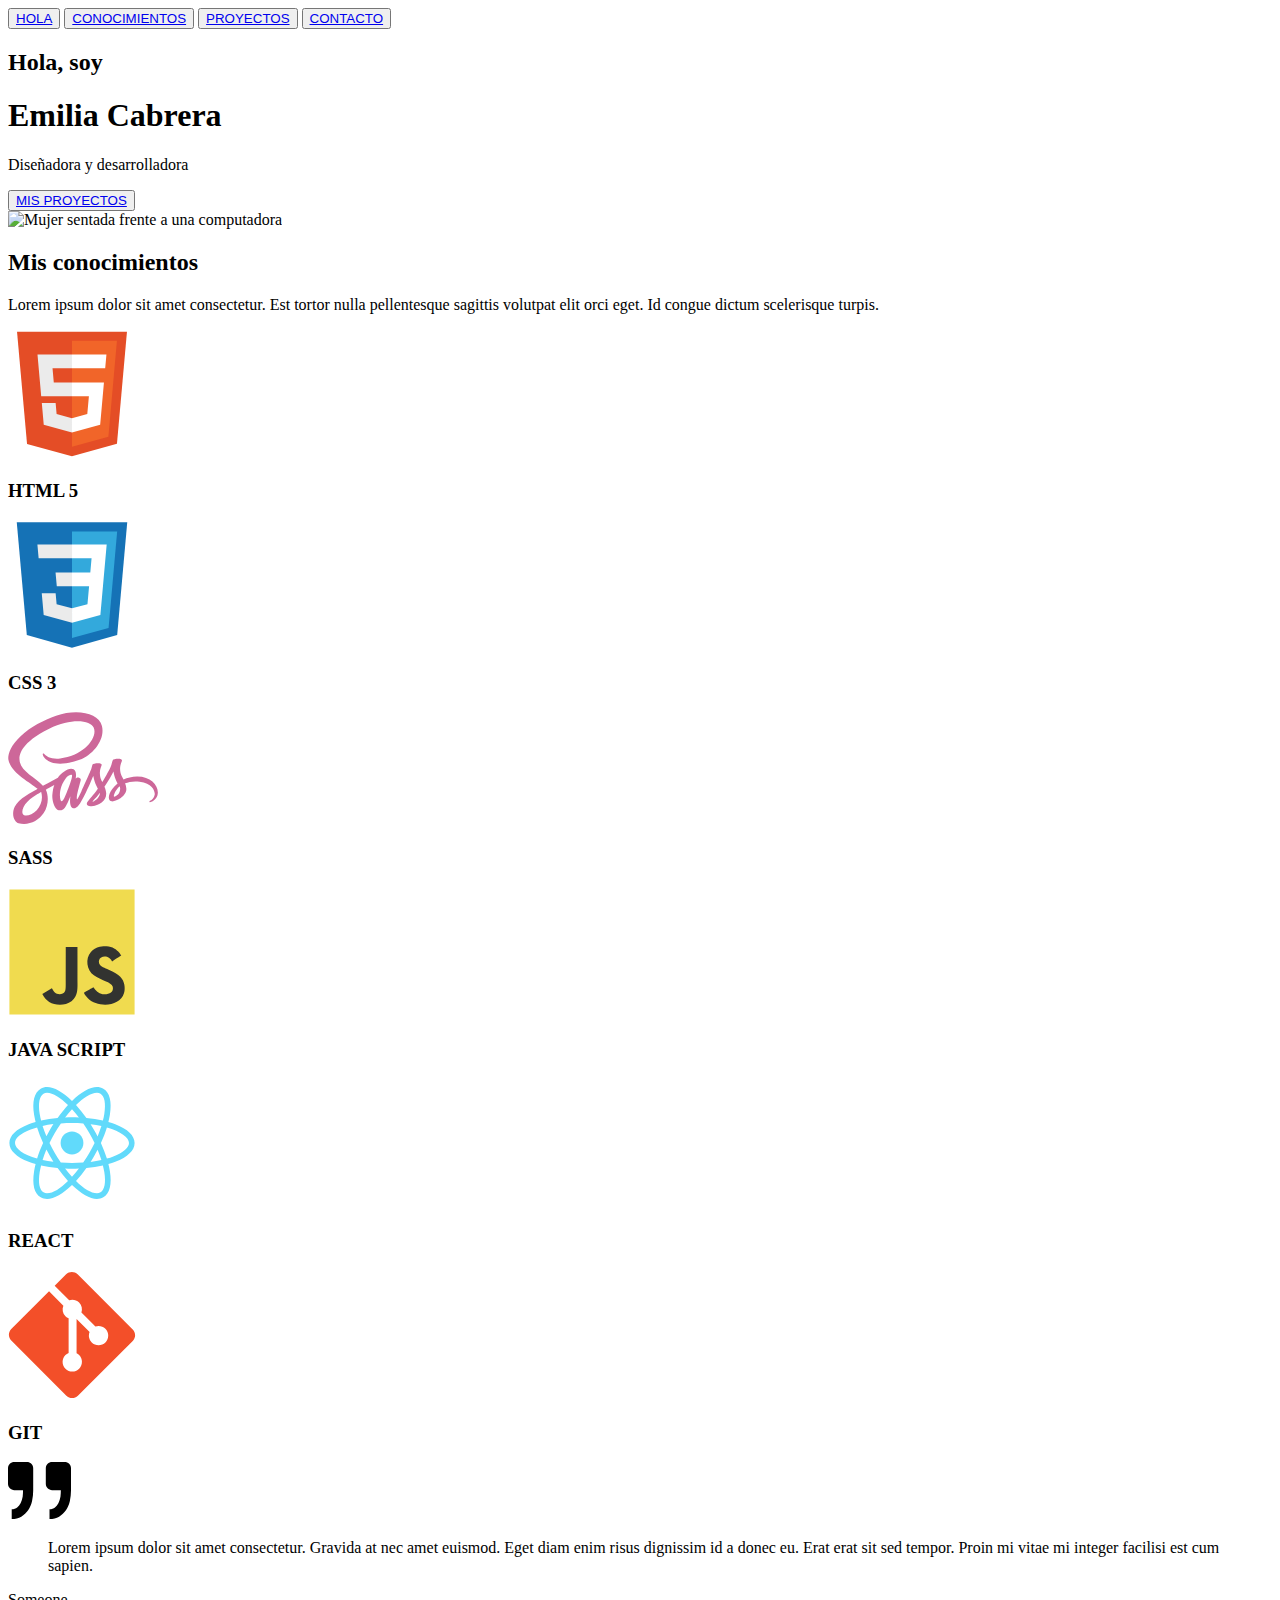
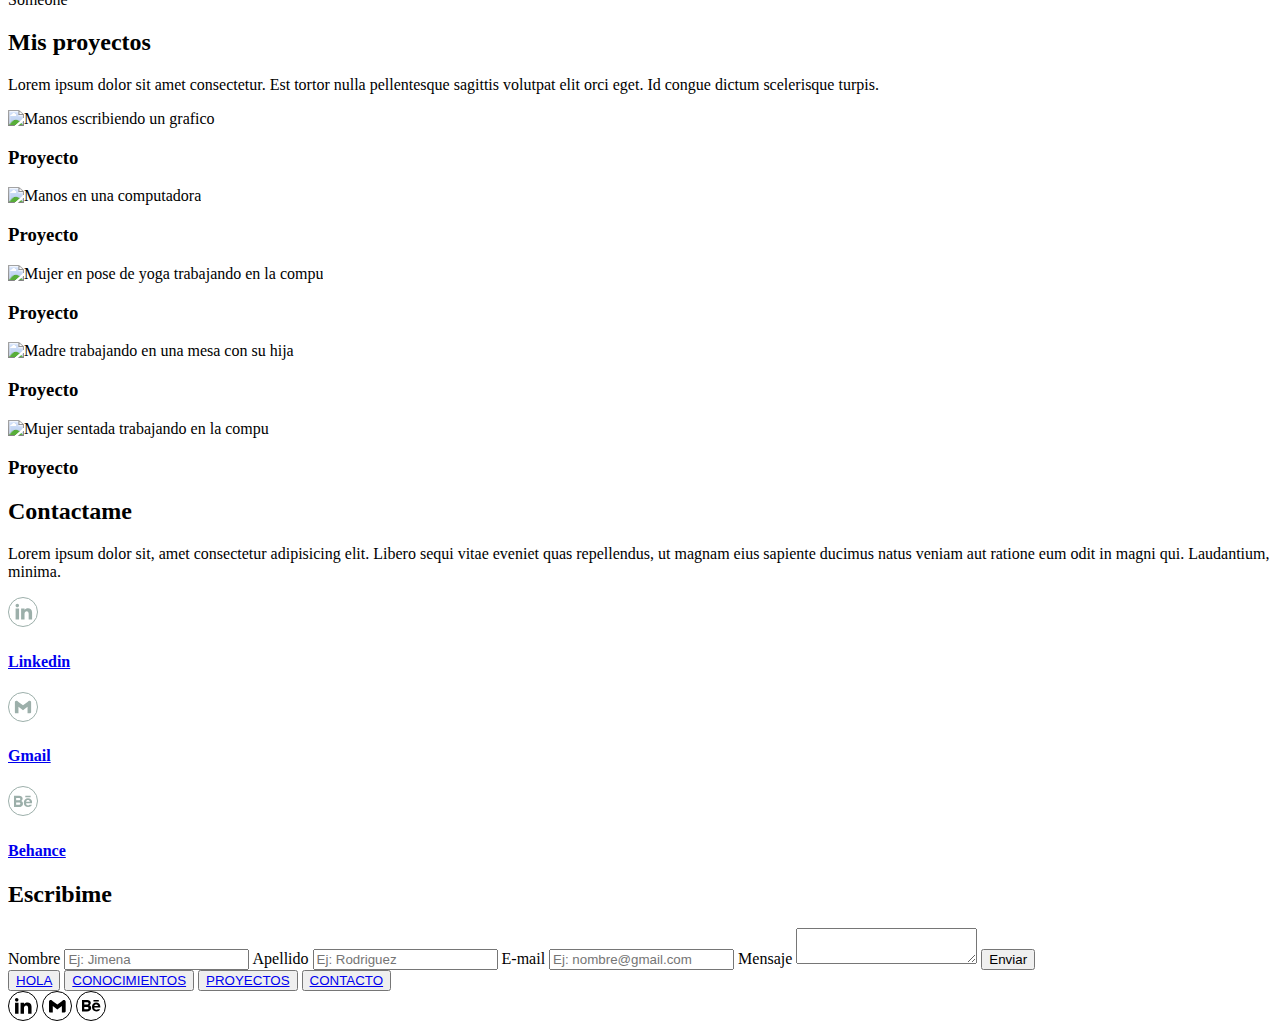
==== index.html @ 5f1468b0 "Arreglo medidas card en responsive" ====
<!DOCTYPE html>
<html lang="es">
  <head>
    <meta charset="UTF-8" />
    <meta name="viewport" content="width=device-width, initial-scale=1.0" />
    <title>Emilia Cabrera</title>
    <link rel="icon" href="Favicon.ico" type="image/svg" />
    <link rel="stylesheet" href="css/style.css" />
  </head>
  <body>
    <header class="nav">
      <button class="button-secondary"><a href="#hola">HOLA</a></button>
      <button class="button-secondary">
        <a href="#conocimientos">CONOCIMIENTOS</a>
      </button>
      <button class="button-secondary">
        <a href="#proyectos">PROYECTOS</a>
      </button>
      <button class="button-primary"><a href="#contacto">CONTACTO</a></button>
    </header>
    <main>
      <section class="hola" id="hola">
        <div class="left-text">
          <h2 class="heading-0">Hola, soy</h2>
          <h1 class="name">Emilia Cabrera</h1>
          <p class="text-0">Diseñadora y desarrolladora</p>
          <button class="button-primary">
            <a href="#proyectos">MIS PROYECTOS</a>
          </button>
        </div>
        <div class="rigth-img">
          <img
            src="img/imgHola.svg"
            alt="Mujer sentada frente a una computadora"
          />
        </div>
      </section>
      <section>
        <div class="center-text">
          <h2 class="heading" id="conocimientos">Mis conocimientos</h2>
          <p class="text">
            Lorem ipsum dolor sit amet consectetur. Est tortor nulla
            pellentesque sagittis volutpat elit orci eget. Id congue dictum
            scelerisque turpis.
          </p>
        </div>
        <div class="general-card">
          <div class="card-content">
            <div class="img-card">
              <img src="img/imgHTML.svg" alt="Logo HTML 5" />
            </div>
            <h3 class="title-card">HTML 5</h3>
          </div>
          <div class="card-content">
            <div class="img-card">
              <img src="img/imgCSS.svg" alt="Logo CSS 3" />
            </div>
            <h3 class="title-card">CSS 3</h3>
          </div>
          <div class="card-content">
            <div class="img-card">
              <img src="img/imgSASS.svg" alt="Logo SASS" />
            </div>
            <h3 class="title-card">SASS</h3>
          </div>
          <div class="card-content">
            <div class="img-card">
              <img src="img/imgJavaScript.svg" alt="Logo JAVA SCRIPT" />
            </div>
            <h3 class="title-card">JAVA SCRIPT</h3>
          </div>
          <div class="card-content">
            <div class="img-card">
              <img src="img/imgREACT.svg" alt="Logo REACT" />
            </div>
            <h3 class="title-card">REACT</h3>
          </div>
          <div class="card-content">
            <div class="img-card">
              <img src="img/imgGIT.svg" alt="Logo GIT" />
            </div>
            <h3 class="title-card">GIT</h3>
          </div>
        </div>
      </section>
      <section class="q">
        <img class="comillas" src="./img/comillas.svg" alt="Comillas" />
        <blockquote class="cite-text">
          Lorem ipsum dolor sit amet consectetur. Gravida at nec amet euismod.
          Eget diam enim risus dignissim id a donec eu. Erat erat sit sed
          tempor. Proin mi vitae mi integer facilisi est cum sapien.
        </blockquote>
        <p class="cite">Someone</p>
      </section>
      <section>
        <div class="center-text">
          <h2 class="heading" id="proyectos">Mis proyectos</h2>
          <p class="text">
            Lorem ipsum dolor sit amet consectetur. Est tortor nulla
            pellentesque sagittis volutpat elit orci eget. Id congue dictum
            scelerisque turpis.
          </p>
        </div>
        <div class="general-card">
          <div class="card-content">
            <div class="img-card">
              <img
                src="img/imgProyectoCard1.svg"
                alt="Manos escribiendo un grafico"
              />
            </div>
            <h3 class="title-card">Proyecto</h3>
          </div>
          <div class="card-content">
            <div class="img-card">
              <img
                src="img/imgProyectoCard2.svg"
                alt="Manos en una computadora"
              />
            </div>
            <h3 class="title-card">Proyecto</h3>
          </div>
          <div class="card-content">
            <div class="img-card">
              <img
                src="img/imgProyectoCard3.svg"
                alt="Mujer en pose de yoga trabajando en la compu"
              />
            </div>
            <h3 class="title-card">Proyecto</h3>
          </div>
          <div class="card-content">
            <div class="img-card">
              <img
                src="img/imgProyectoCard4.svg"
                alt="Madre trabajando en una mesa con su hija"
              />
            </div>
            <h3 class="title-card">Proyecto</h3>
          </div>
          <div class="card-content">
            <div class="img-card">
              <img
                src="img/imgProyectoCard5.svg"
                alt="Mujer sentada trabajando en la compu"
              />
            </div>
            <h3 class="title-card">Proyecto</h3>
          </div>
        </div>
      </section>
      <section class="seccion-contactame">
        <div class="contactame" id="contacto">
          <h2>Contactame</h2>
          <p class="texto-contactame">
            Lorem ipsum dolor sit, amet consectetur adipisicing elit. Libero
            sequi vitae eveniet quas repellendus, ut magnam eius sapiente
            ducimus natus veniam aut ratione eum odit in magni qui. Laudantium,
            minima.
          </p>
          <div>
            <a
              class="redes-contactame"
              href="https://www.linkedin.com/in/maria-emilia-cabrera-582740115/"
            >
              <i><img src="./img/linkedin.svg" alt="Logo Linkedin" /></i>
              <h4>Linkedin</h4>
            </a>
            <a class="redes-contactame" href="emi.22692@gmail.com">
              <i><img src="./img/gmail.svg" alt="Logo Gmail" /></i>
              <h4>Gmail</h4>
            </a>
            <a
              class="redes-contactame"
              href="https://www.behance.net/emiliacabrera"
            >
              <i><img src="./img/behance.svg" alt="Logo Behance" /></i>
              <h4>Behance</h4>
            </a>
          </div>
        </div>
        <div class="formulario">
          <h2>Escribime</h2>
          <form action="" method="post">
            <label for="Nombre" class="input50">
              Nombre
              <input
                type="text"
                name="Nombre"
                id="Nombre"
                placeholder="Ej: Jimena"
                required
              />
            </label>
            <label for="Apellido" class="input50">
              Apellido
              <input
                type="text"
                name="Apellido"
                id="Apellido"
                placeholder="Ej: Rodriguez"
                required
              />
            </label>
            <label for="E-mail" class="input100">
              E-mail
              <input
                type="email"
                name="E-mail"
                id="E-mail"
                placeholder="Ej: nombre@gmail.com"
                required
              />
            </label>
            <label for="Mensaje" class="input100">
              Mensaje
              <textarea name="Mensaje" id="Mensaje" required> </textarea>
            </label>
            <button class="button-formulario">Enviar</button>
          </form>
        </div>
      </section>
    </main>
    <footer>
      <div class="div-button-secondary-footer">
        <button class="button-secondary"><a href="#hola">HOLA</a></button>
        <button class="button-secondary">
          <a href="#conocimientos">CONOCIMIENTOS</a>
        </button>
        <button class="button-secondary">
          <a href="#proyectos">PROYECTOS</a>
        </button>
        <button class="button-secondary">
          <a href="#contacto">CONTACTO</a>
        </button>
      </div>
      <div class="div-ico-footer">
        <a
          class="ico-footer"
          href="https://www.linkedin.com/in/maria-emilia-cabrera-582740115/"
          ><img src="./img/linkedin-footer.svg" alt="Logo Linkedin"
        /></a>
        <a class="ico-footer" href="emi.22692@gmail.com"
          ><img src="./img/gmail-footer.svg" alt="Logo Gmail"
        /></a>
        <a class="ico-footer" href="https://www.behance.net/emiliacabrera"
          ><img src="./img/behance-footer.svg" alt="Logo Behance"
        /></a>
      </div>
    </footer>
  </body>
</html>
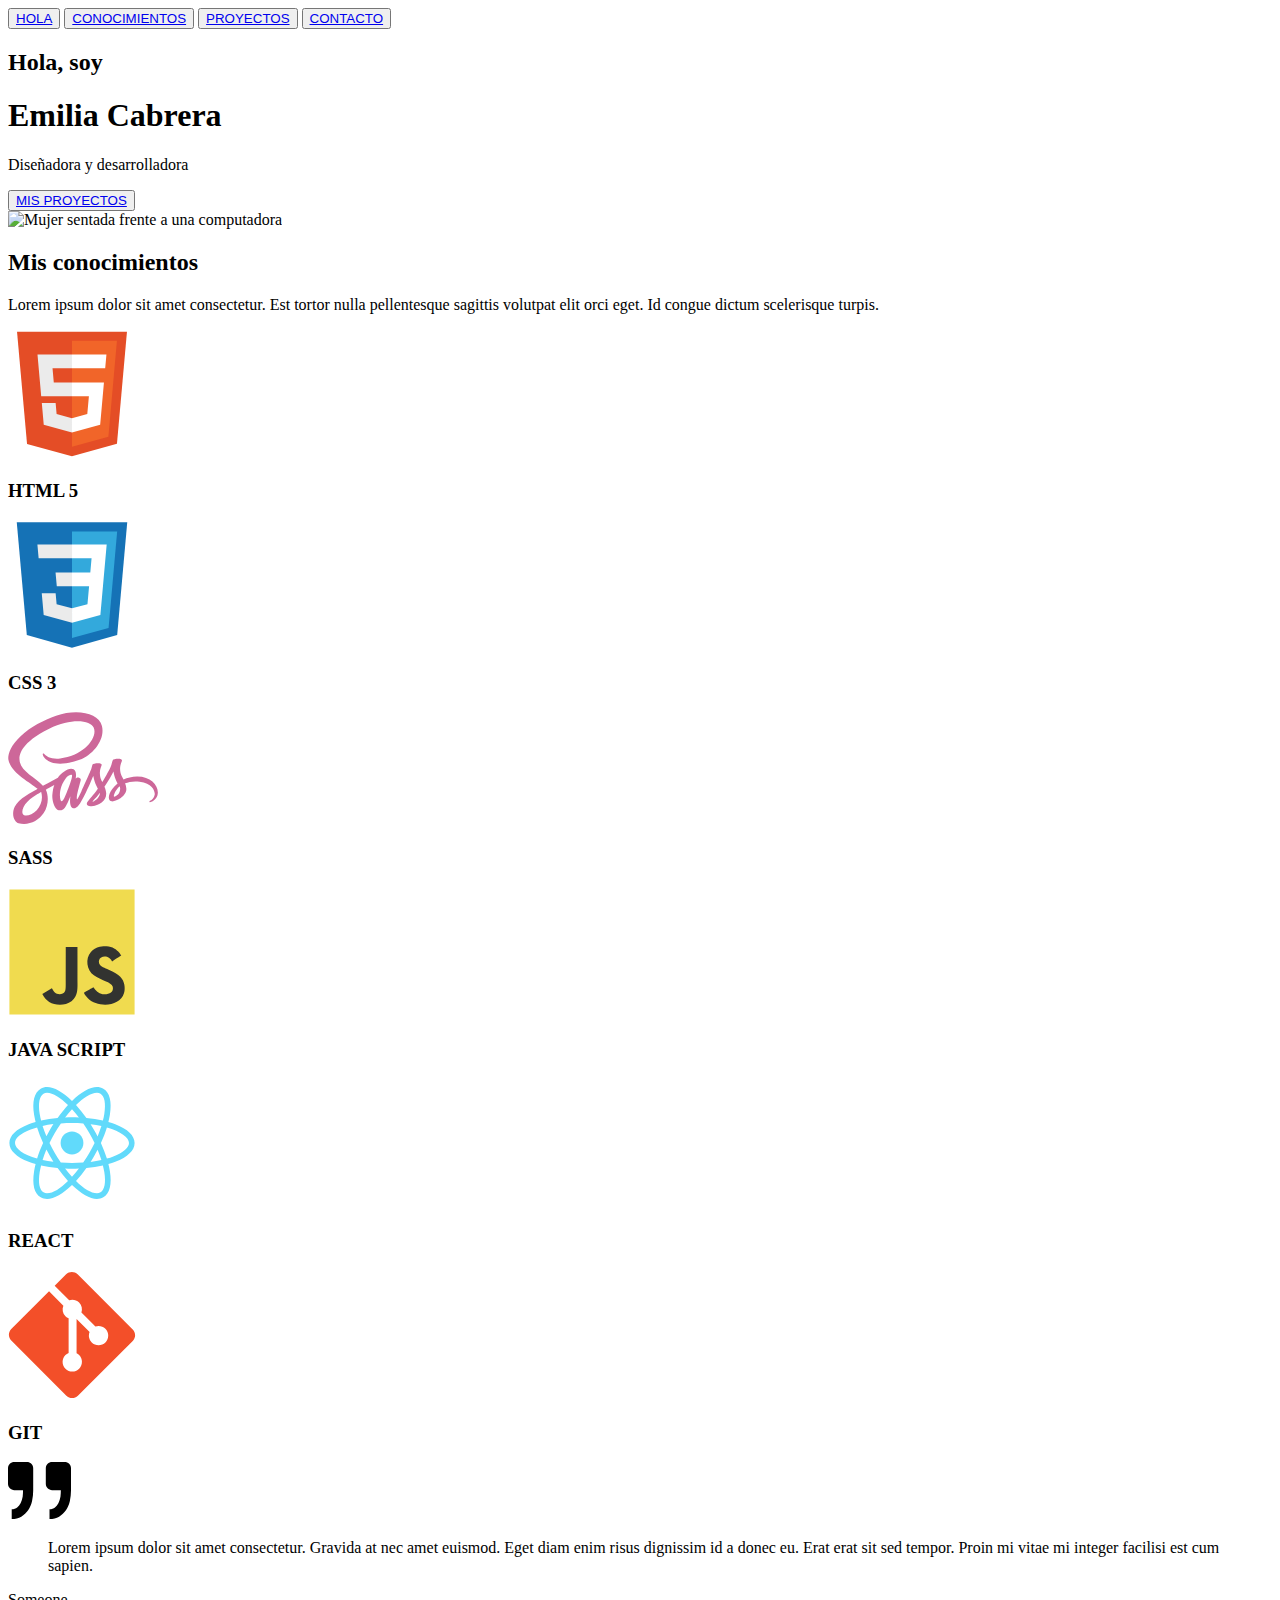
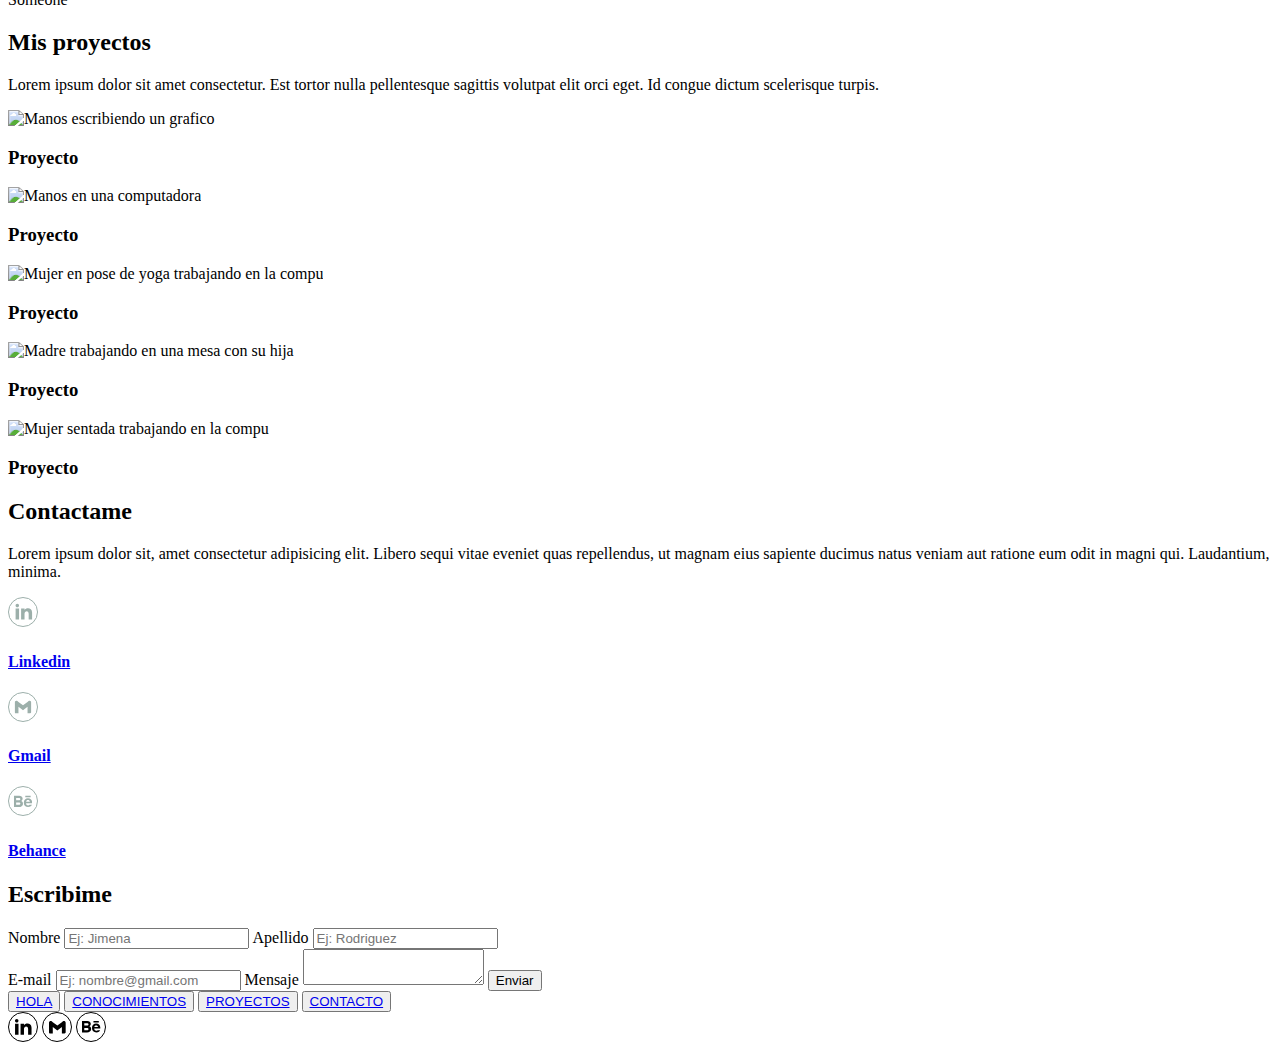
==== commit 48a8157b: "Corregui espacios en el formulario" ====
--- a/index.html
+++ b/index.html
@@ -182,26 +182,28 @@
         <div class="formulario">
           <h2>Escribime</h2>
           <form action="" method="post">
-            <label for="Nombre" class="input50">
-              Nombre
-              <input
-                type="text"
-                name="Nombre"
-                id="Nombre"
-                placeholder="Ej: Jimena"
-                required
-              />
-            </label>
-            <label for="Apellido" class="input50">
-              Apellido
-              <input
-                type="text"
-                name="Apellido"
-                id="Apellido"
-                placeholder="Ej: Rodriguez"
-                required
-              />
-            </label>
+            <div class="field">
+              <label for="Nombre" class="input50">
+                Nombre
+                <input
+                  type="text"
+                  name="Nombre"
+                  id="Nombre"
+                  placeholder="Ej: Jimena"
+                  required
+                />
+              </label>
+              <label for="Apellido" class="input50">
+                Apellido
+                <input
+                  type="text"
+                  name="Apellido"
+                  id="Apellido"
+                  placeholder="Ej: Rodriguez"
+                  required
+                />
+              </label>
+            </div>
             <label for="E-mail" class="input100">
               E-mail
               <input
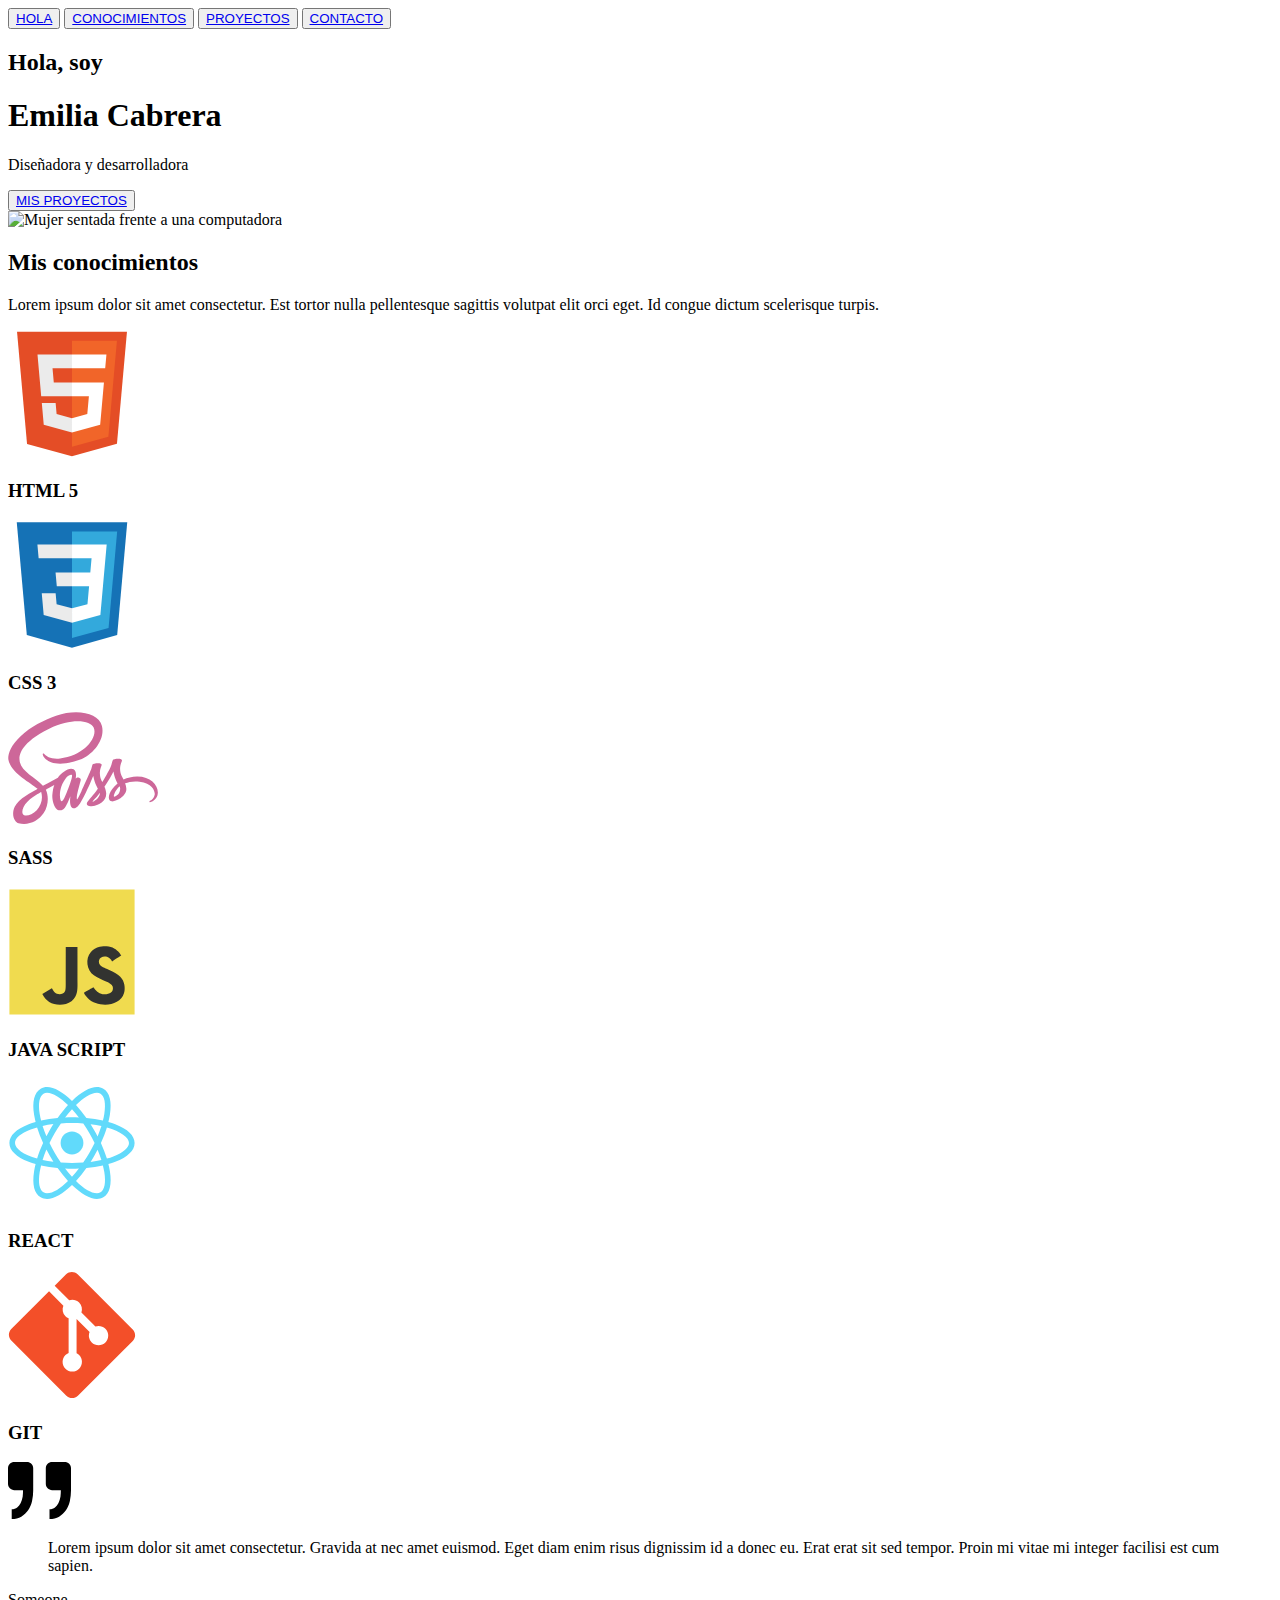
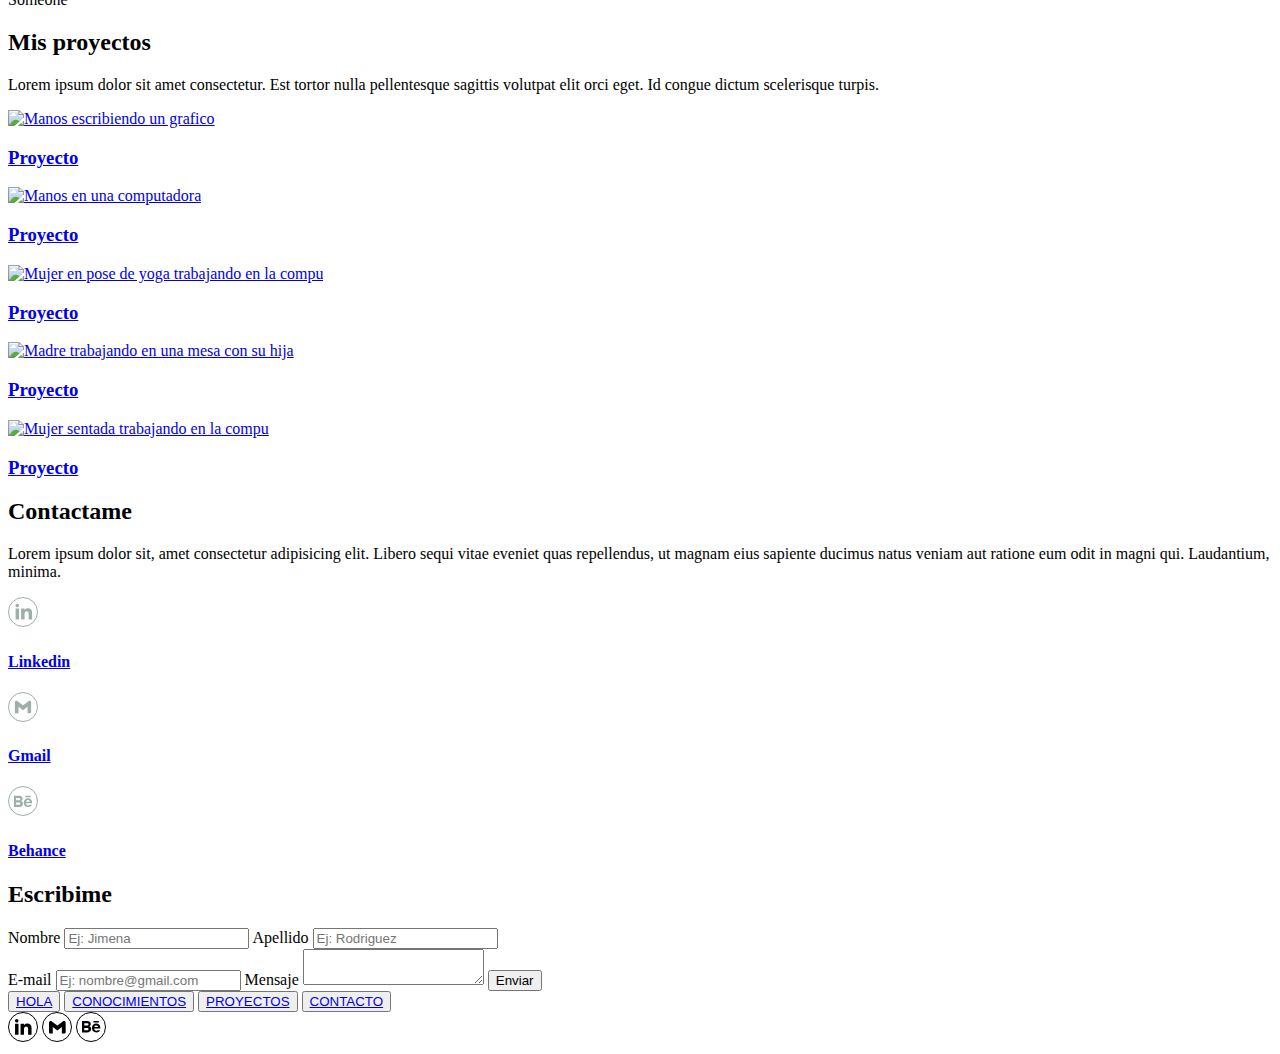
==== commit de4f8c9f: "Agregue hover y focus" ====
--- a/index.html
+++ b/index.html
@@ -103,49 +103,59 @@
         </div>
         <div class="general-card">
           <div class="card-content">
-            <div class="img-card">
-              <img
-                src="img/imgProyectoCard1.svg"
-                alt="Manos escribiendo un grafico"
-              />
-            </div>
-            <h3 class="title-card">Proyecto</h3>
-          </div>
-          <div class="card-content">
-            <div class="img-card">
-              <img
-                src="img/imgProyectoCard2.svg"
-                alt="Manos en una computadora"
-              />
-            </div>
-            <h3 class="title-card">Proyecto</h3>
-          </div>
-          <div class="card-content">
-            <div class="img-card">
-              <img
-                src="img/imgProyectoCard3.svg"
-                alt="Mujer en pose de yoga trabajando en la compu"
-              />
-            </div>
-            <h3 class="title-card">Proyecto</h3>
-          </div>
-          <div class="card-content">
-            <div class="img-card">
-              <img
-                src="img/imgProyectoCard4.svg"
-                alt="Madre trabajando en una mesa con su hija"
-              />
-            </div>
-            <h3 class="title-card">Proyecto</h3>
-          </div>
-          <div class="card-content">
-            <div class="img-card">
-              <img
-                src="img/imgProyectoCard5.svg"
-                alt="Mujer sentada trabajando en la compu"
-              />
-            </div>
-            <h3 class="title-card">Proyecto</h3>
+            <a href="#">
+              <div class="img-card">
+                <img
+                  src="img/imgProyectoCard1.svg"
+                  alt="Manos escribiendo un grafico"
+                />
+              </div>
+              <h3 class="title-card">Proyecto</h3>
+            </a>
+          </div>
+          <div class="card-content">
+            <a href="#">
+              <div class="img-card">
+                <img
+                  src="img/imgProyectoCard2.svg"
+                  alt="Manos en una computadora"
+                />
+              </div>
+              <h3 class="title-card">Proyecto</h3>
+            </a>
+          </div>
+          <div class="card-content">
+            <a href="#">
+              <div class="img-card">
+                <img
+                  src="img/imgProyectoCard3.svg"
+                  alt="Mujer en pose de yoga trabajando en la compu"
+                />
+              </div>
+              <h3 class="title-card">Proyecto</h3>
+            </a>
+          </div>
+          <div class="card-content">
+            <a href="#">
+              <div class="img-card">
+                <img
+                  src="img/imgProyectoCard4.svg"
+                  alt="Madre trabajando en una mesa con su hija"
+                />
+              </div>
+              <h3 class="title-card">Proyecto</h3>
+            </a>
+          </div>
+          <div class="card-content">
+            <a href="#">
+              <div class="img-card">
+                <img
+                  src="img/imgProyectoCard5.svg"
+                  alt="Mujer sentada trabajando en la compu"
+                />
+              </div>
+              <h3 class="title-card">Proyecto</h3>
+            </a>
           </div>
         </div>
       </section>
@@ -216,7 +226,13 @@
             </label>
             <label for="Mensaje" class="input100">
               Mensaje
-              <textarea name="Mensaje" id="Mensaje" required> </textarea>
+              <textarea
+                name="Mensaje"
+                id="Mensaje"
+                placeholder="Escribi aqui tu mensaje"
+                required
+              >
+              </textarea>
             </label>
             <button class="button-formulario">Enviar</button>
           </form>
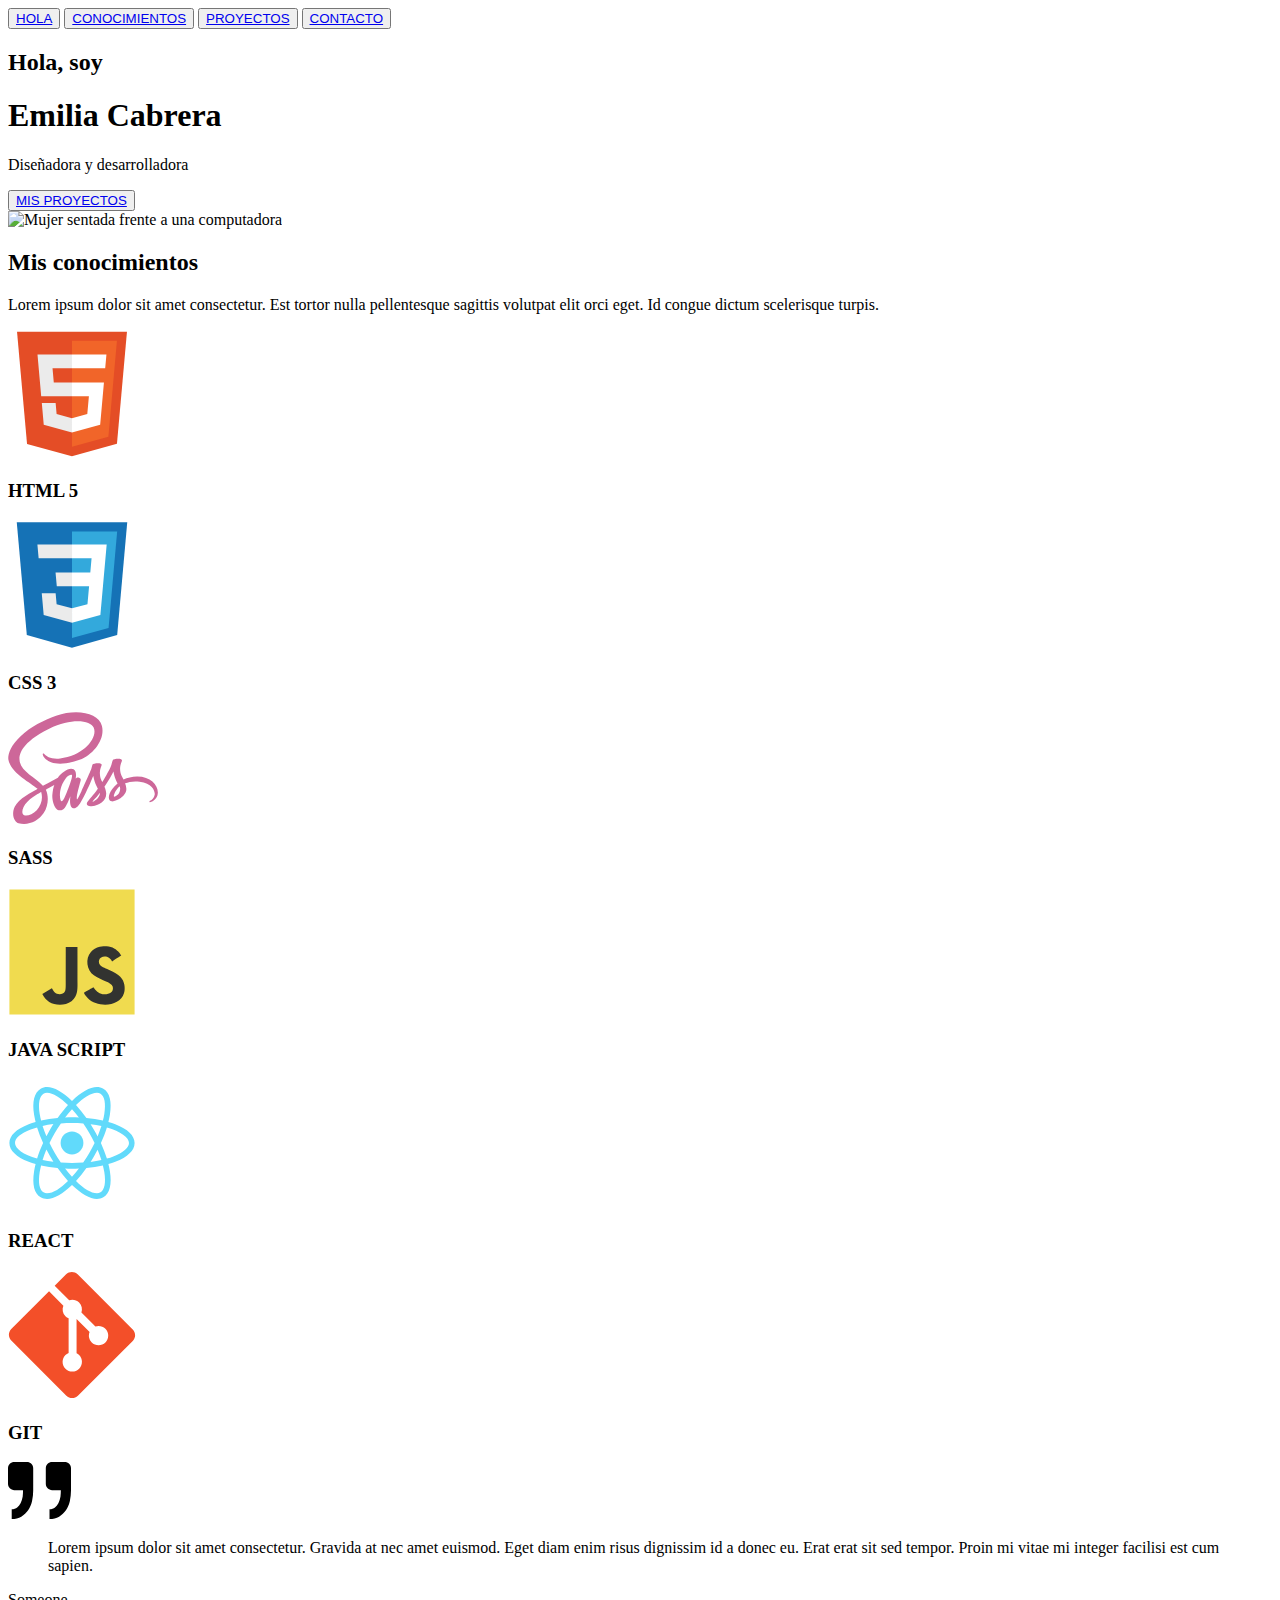
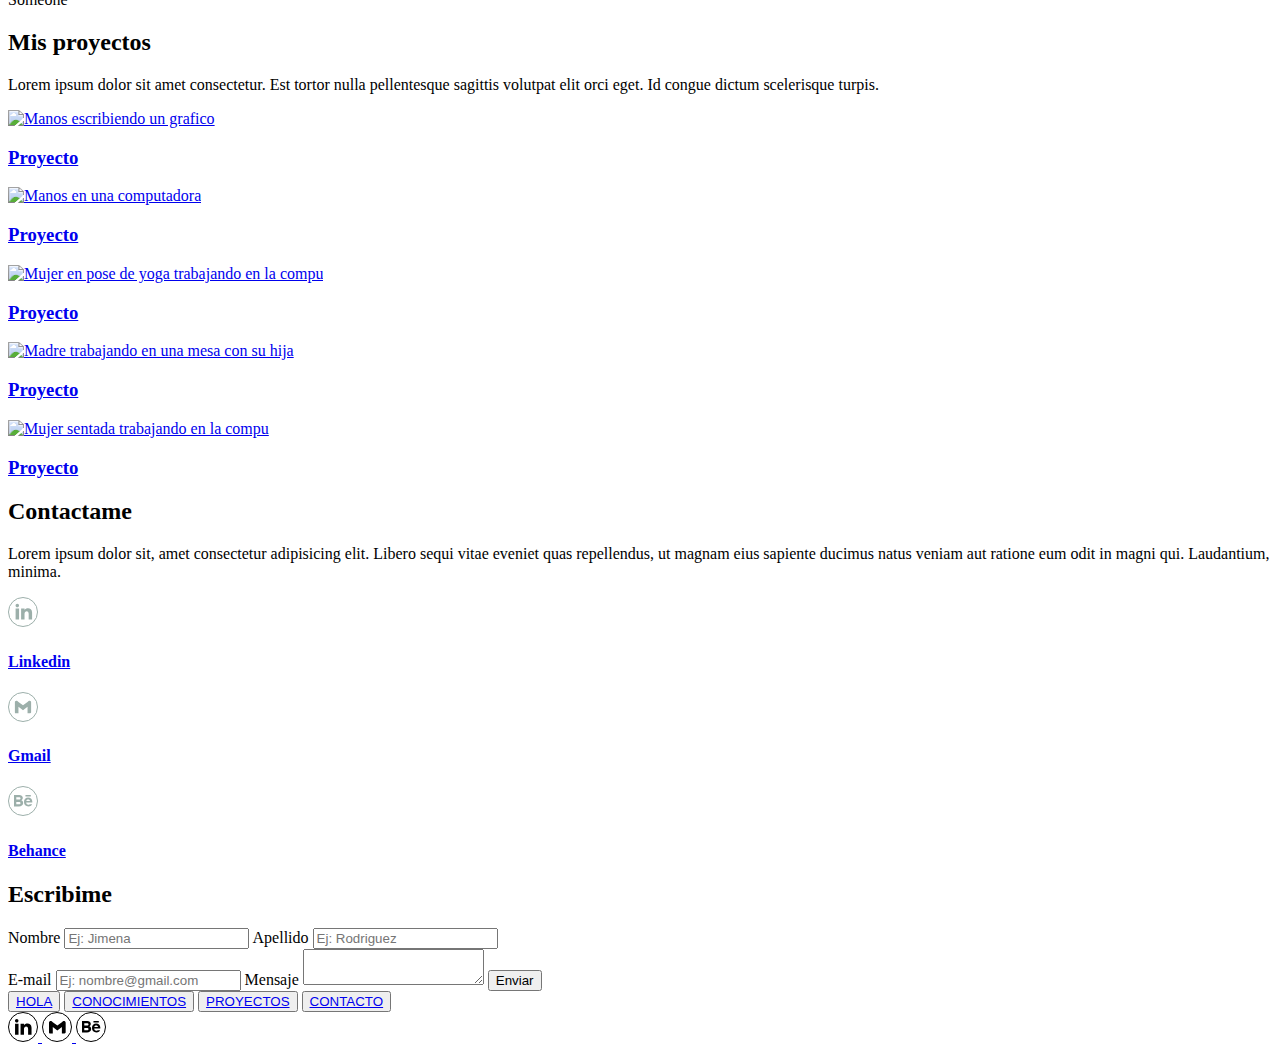
==== commit a2f69e6a: "hover en svg" ====
--- a/index.html
+++ b/index.html
@@ -172,19 +172,76 @@
             <a
               class="redes-contactame"
               href="https://www.linkedin.com/in/maria-emilia-cabrera-582740115/"
+              target="_blank"
             >
-              <i><img src="./img/linkedin.svg" alt="Logo Linkedin" /></i>
+              <svg
+                width="30"
+                height="30"
+                viewBox="0 0 30 30"
+                fill="none"
+                xmlns="http://www.w3.org/2000/svg"
+              >
+                <path
+                  d="M11.0243 8.507C11.0241 8.96744 10.841 9.40894 10.5152 9.73436C10.1895 10.0598 9.74778 10.2425 9.28734 10.2422C8.82689 10.242 8.3854 10.0589 8.05997 9.73313C7.73455 9.40739 7.55186 8.96571 7.55209 8.50526C7.55232 8.04482 7.73546 7.60332 8.0612 7.2779C8.38695 6.95248 8.82863 6.76979 9.28907 6.77002C9.74952 6.77025 10.191 6.95338 10.5164 7.27913C10.8419 7.60488 11.0245 8.04655 11.0243 8.507ZM11.0764 11.5278H7.60418V22.3959H11.0764V11.5278ZM16.5625 11.5278H13.1076V22.3959H16.5278V16.6928C16.5278 13.5157 20.6684 13.2205 20.6684 16.6928V22.3959H24.0972V15.5122C24.0972 10.1563 17.9688 10.356 16.5278 12.9862L16.5625 11.5278Z"
+                  fill="#9CAFAA"
+                />
+                <circle cx="15" cy="15" r="14.5" stroke="#9CAFAA" />
+              </svg>
+
               <h4>Linkedin</h4>
             </a>
-            <a class="redes-contactame" href="emi.22692@gmail.com">
-              <i><img src="./img/gmail.svg" alt="Logo Gmail" /></i>
+            <a
+              class="redes-contactame"
+              href="emi.22692@gmail.com"
+              target="_blank"
+            >
+              <svg
+                width="30"
+                height="30"
+                viewBox="0 0 30 30"
+                fill="none"
+                xmlns="http://www.w3.org/2000/svg"
+              >
+                <g clip-path="url(#clip0_19_684)">
+                  <path
+                    d="M23.3333 10.4563V20.1153C23.3333 20.7431 22.825 21.2514 22.1972 21.2514H19.5451V14.8125L15 18.2223L10.4549 14.8125V21.2521H7.80277C7.65351 21.2521 7.50572 21.2227 7.36784 21.1656C7.22995 21.1084 7.10468 21.0247 6.99917 20.9191C6.89366 20.8136 6.80999 20.6882 6.75294 20.5503C6.69588 20.4124 6.66657 20.2646 6.66666 20.1153V10.4563C6.66666 9.05144 8.27013 8.24935 9.39374 9.09241L10.4549 9.88894L15 13.2973L19.5451 9.88755L20.6062 9.09241C21.7292 8.25005 23.3333 9.05144 23.3333 10.4563Z"
+                    fill="#9CAFAA"
+                  />
+                </g>
+                <circle cx="15" cy="15" r="14.5" stroke="#9CAFAA" />
+                <defs>
+                  <clipPath id="clip0_19_684">
+                    <rect
+                      width="16.6667"
+                      height="16.6667"
+                      fill="white"
+                      transform="translate(6.66666 6.66675)"
+                    />
+                  </clipPath>
+                </defs>
+              </svg>
+
               <h4>Gmail</h4>
             </a>
             <a
               class="redes-contactame"
               href="https://www.behance.net/emiliacabrera"
+              target="_blank"
             >
-              <i><img src="./img/behance.svg" alt="Logo Behance" /></i>
+              <svg
+                width="30"
+                height="30"
+                viewBox="0 0 30 30"
+                fill="none"
+                xmlns="http://www.w3.org/2000/svg"
+              >
+                <circle cx="15" cy="15" r="14.5" stroke="#9CAFAA" />
+                <path
+                  d="M22.8056 10.5278H17.4583V9H22.8056V10.5278ZM24.124 18.1667C23.7864 19.1574 22.5741 20.4583 20.2274 20.4583C17.8792 20.4583 15.9772 19.1376 15.9772 16.1233C15.9772 13.1365 17.7532 11.601 20.1526 11.601C22.5069 11.601 23.9445 12.9623 24.2585 14.982C24.3181 15.3685 24.3417 15.8895 24.331 16.6167H18.1993C18.2986 19.0696 20.8599 19.1467 21.704 18.1667H24.124ZM18.2528 15.1111H22.0455C21.9653 13.9294 21.1777 13.416 20.1533 13.416C19.0335 13.416 18.414 14.0027 18.2528 15.1111ZM10.9393 20.4492H6V9.01604H11.3113C15.4944 9.07792 15.5738 13.1747 13.3891 14.2915C16.0329 15.254 16.1215 20.4492 10.9393 20.4492ZM8.29167 13.5833H11.0294C12.9453 13.5833 13.2493 11.2917 10.7911 11.2917H8.29167V13.5833ZM10.882 15.875H8.29167V18.1789H10.8438C13.1775 18.1789 13.0347 15.875 10.882 15.875Z"
+                  fill="#9CAFAA"
+                />
+              </svg>
+
               <h4>Behance</h4>
             </a>
           </div>
@@ -256,14 +313,54 @@
         <a
           class="ico-footer"
           href="https://www.linkedin.com/in/maria-emilia-cabrera-582740115/"
-          ><img src="./img/linkedin-footer.svg" alt="Logo Linkedin"
-        /></a>
-        <a class="ico-footer" href="emi.22692@gmail.com"
-          ><img src="./img/gmail-footer.svg" alt="Logo Gmail"
-        /></a>
-        <a class="ico-footer" href="https://www.behance.net/emiliacabrera"
-          ><img src="./img/behance-footer.svg" alt="Logo Behance"
-        /></a>
+          target="_blank"
+          ><svg
+            width="30"
+            height="30"
+            viewBox="0 0 30 30"
+            fill="none"
+            xmlns="http://www.w3.org/2000/svg"
+          >
+            <circle cx="15" cy="15" r="14.5" stroke="black" />
+            <path
+              d="M10.4722 8.73698C10.472 9.19742 10.2889 9.63892 9.96311 9.96434C9.63737 10.2898 9.19569 10.4725 8.73524 10.4722C8.2748 10.472 7.8333 10.2889 7.50788 9.96311C7.18246 9.63737 6.99977 9.19569 7 8.73524C7.00023 8.2748 7.18336 7.8333 7.50911 7.50788C7.83486 7.18246 8.27653 6.99977 8.73698 7C9.19742 7.00023 9.63892 7.18336 9.96434 7.50911C10.2898 7.83486 10.4725 8.27653 10.4722 8.73698ZM10.5243 11.7578H7.05208V22.6259H10.5243V11.7578ZM16.0104 11.7578H12.5556V22.6259H15.9757V16.9227C15.9757 13.7457 20.1163 13.4505 20.1163 16.9227V22.6259H23.5451V15.7422C23.5451 10.3863 17.4167 10.5859 15.9757 13.2161L16.0104 11.7578Z"
+              fill="black"
+            />
+          </svg>
+        </a>
+        <a class="ico-footer" href="mailto:emi.22692@gmail.com" target="_blank"
+          ><svg
+            width="30"
+            height="30"
+            viewBox="0 0 30 30"
+            fill="none"
+            xmlns="http://www.w3.org/2000/svg"
+          >
+            <circle cx="15" cy="15" r="14.5" stroke="black" />
+            <path
+              d="M23.6667 10.708V20.367C23.6667 20.9948 23.1583 21.5031 22.5306 21.5031H19.8785V15.0643L15.3333 18.474L10.7882 15.0643V21.5038H8.13611C7.98686 21.5038 7.83906 21.4744 7.70118 21.4173C7.5633 21.3602 7.43802 21.2764 7.33251 21.1708C7.22701 21.0653 7.14334 20.9399 7.08628 20.802C7.02923 20.6641 6.99991 20.5163 7 20.367V10.708C7 9.30315 8.60347 8.50106 9.72708 9.34412L10.7882 10.1406L15.3333 13.549L19.8785 10.1393L20.9396 9.34412C22.0625 8.50176 23.6667 9.30315 23.6667 10.708Z"
+              fill="black"
+            />
+          </svg>
+        </a>
+        <a
+          class="ico-footer"
+          href="https://www.behance.net/emiliacabrera"
+          target="_blank"
+          ><svg
+            width="30"
+            height="30"
+            viewBox="0 0 30 30"
+            fill="none"
+            xmlns="http://www.w3.org/2000/svg"
+          >
+            <circle cx="15" cy="15" r="14.5" stroke="black" />
+            <path
+              d="M22.8056 10.5278H17.4583V9H22.8056V10.5278ZM24.124 18.1667C23.7864 19.1574 22.5741 20.4583 20.2274 20.4583C17.8792 20.4583 15.9772 19.1376 15.9772 16.1233C15.9772 13.1365 17.7532 11.601 20.1526 11.601C22.5069 11.601 23.9445 12.9623 24.2585 14.982C24.3181 15.3685 24.3417 15.8895 24.331 16.6167H18.1993C18.2986 19.0696 20.8599 19.1467 21.704 18.1667H24.124ZM18.2528 15.1111H22.0455C21.9653 13.9294 21.1777 13.416 20.1533 13.416C19.0335 13.416 18.414 14.0027 18.2528 15.1111ZM10.9393 20.4492H6V9.01604H11.3113C15.4944 9.07792 15.5738 13.1747 13.3891 14.2915C16.0329 15.254 16.1215 20.4492 10.9393 20.4492ZM8.29167 13.5833H11.0294C12.9453 13.5833 13.2493 11.2917 10.7911 11.2917H8.29167V13.5833ZM10.882 15.875H8.29167V18.1789H10.8438C13.1775 18.1789 13.0347 15.875 10.882 15.875Z"
+              fill="black"
+            />
+          </svg>
+        </a>
       </div>
     </footer>
   </body>
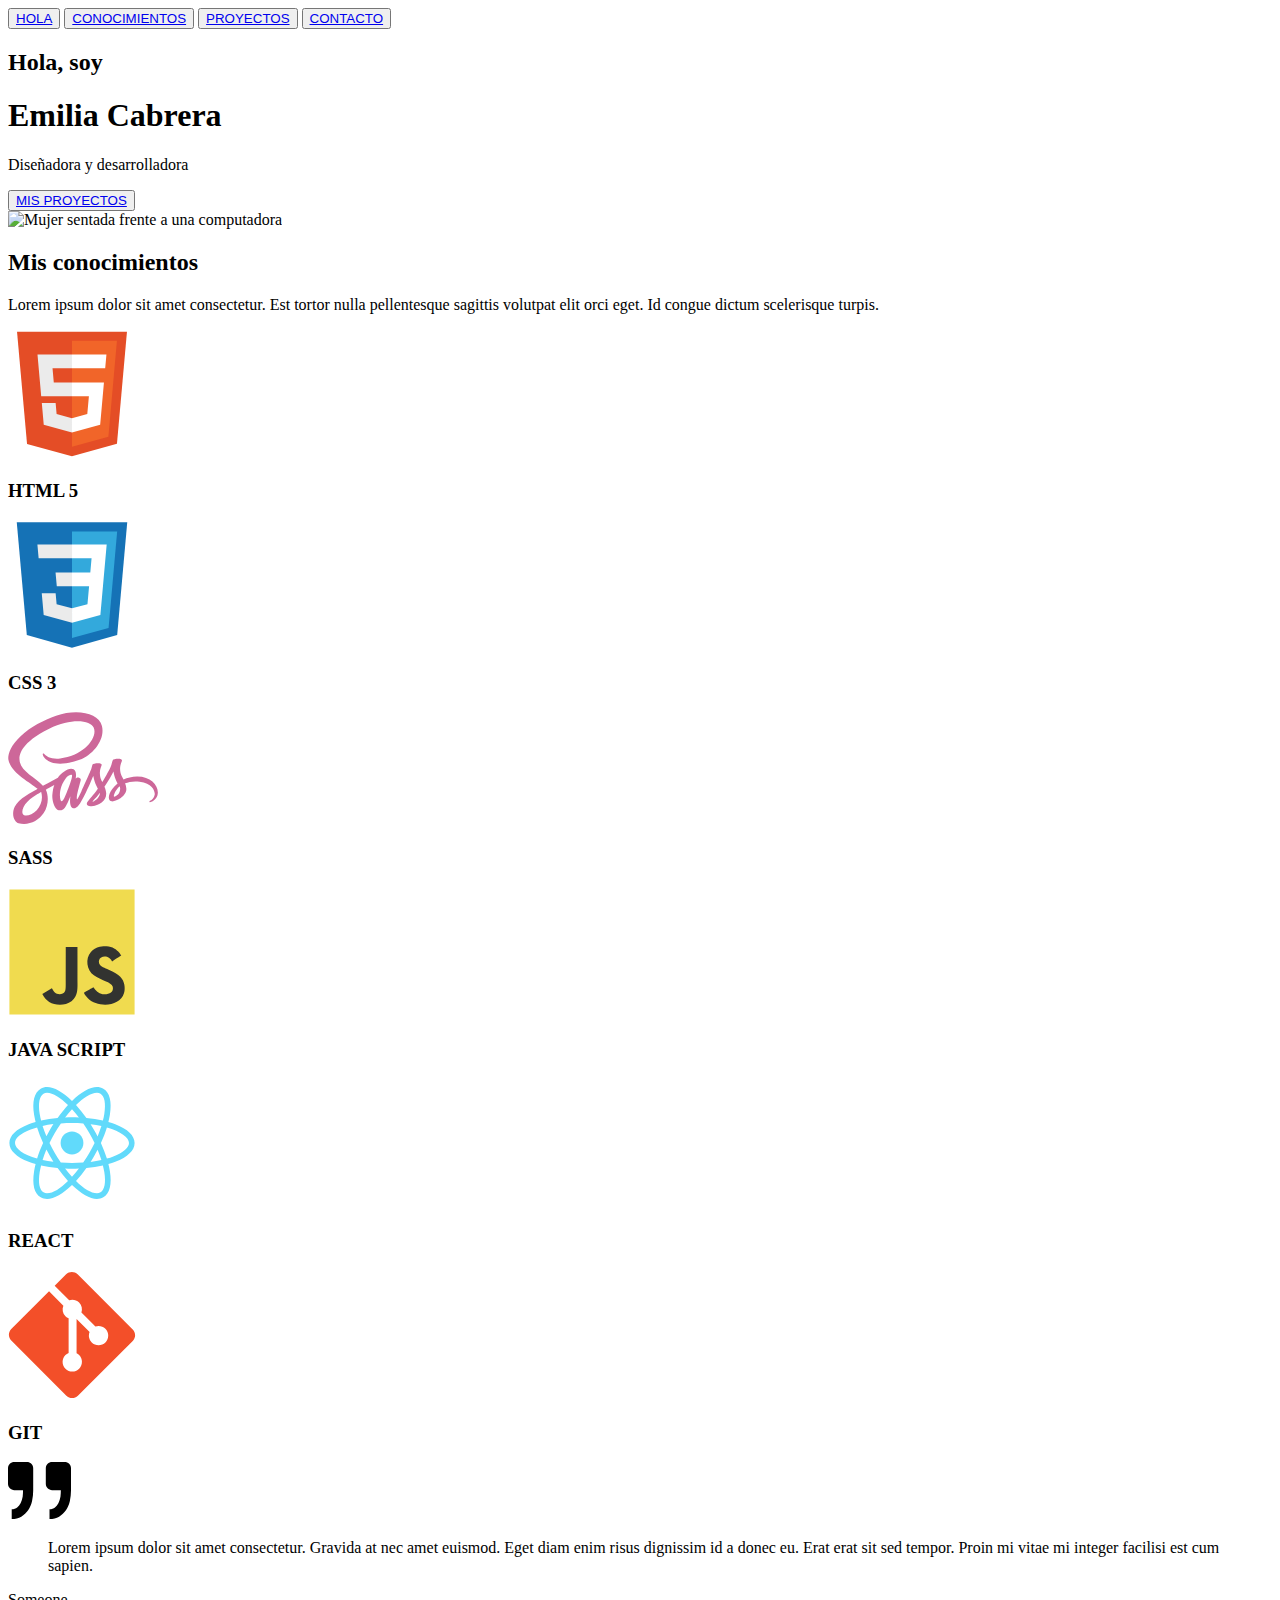
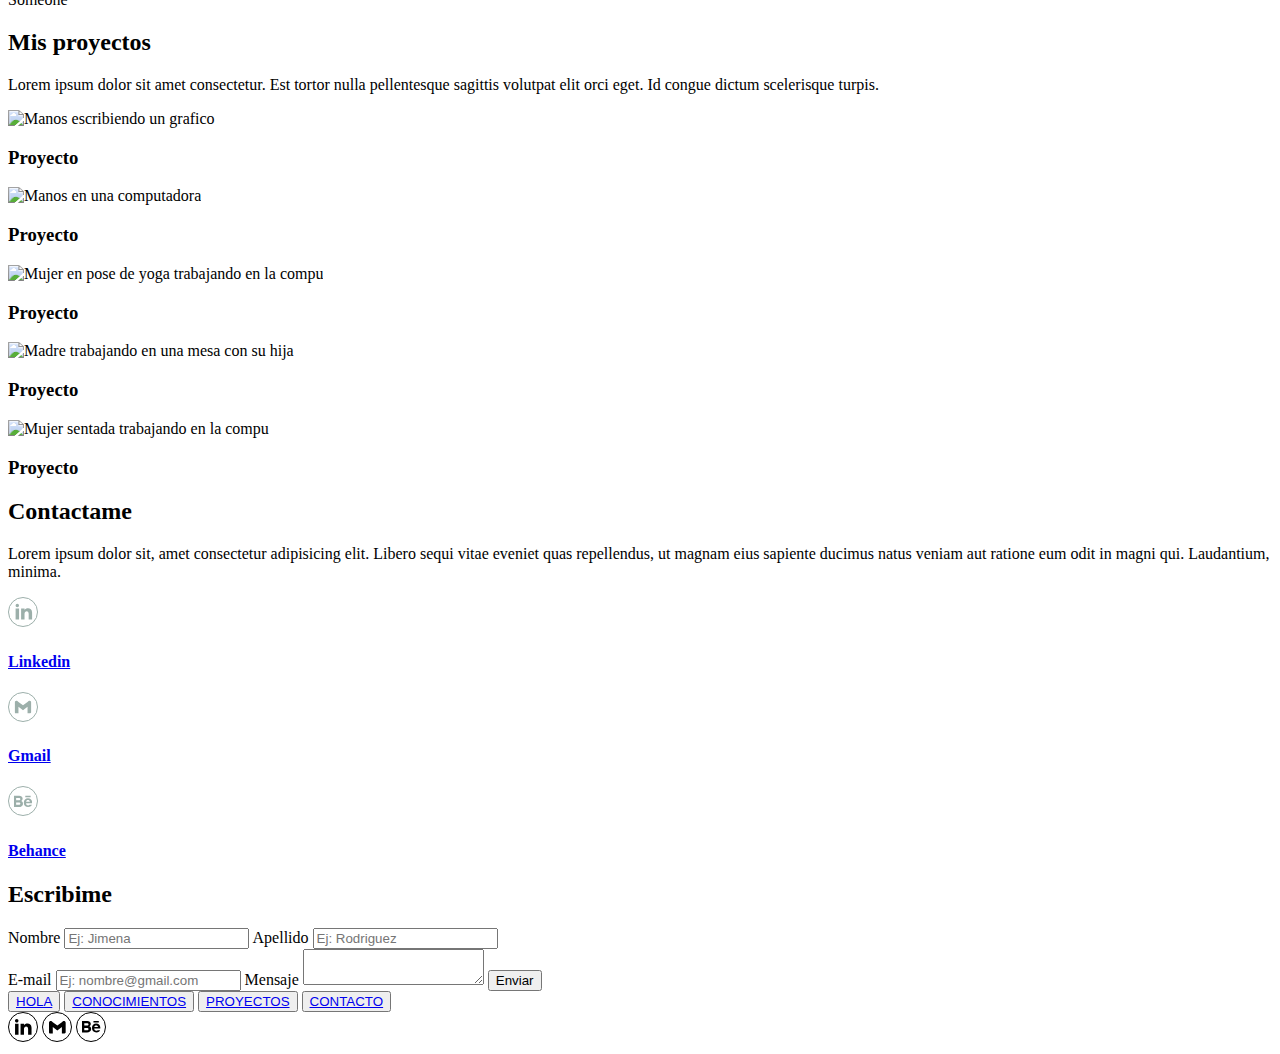
==== commit e8c20b99: "commit para recuperar responsive perdido" ====
--- a/index.html
+++ b/index.html
@@ -103,59 +103,49 @@
         </div>
         <div class="general-card">
           <div class="card-content">
-            <a href="#">
-              <div class="img-card">
-                <img
-                  src="img/imgProyectoCard1.svg"
-                  alt="Manos escribiendo un grafico"
-                />
-              </div>
-              <h3 class="title-card">Proyecto</h3>
-            </a>
-          </div>
-          <div class="card-content">
-            <a href="#">
-              <div class="img-card">
-                <img
-                  src="img/imgProyectoCard2.svg"
-                  alt="Manos en una computadora"
-                />
-              </div>
-              <h3 class="title-card">Proyecto</h3>
-            </a>
-          </div>
-          <div class="card-content">
-            <a href="#">
-              <div class="img-card">
-                <img
-                  src="img/imgProyectoCard3.svg"
-                  alt="Mujer en pose de yoga trabajando en la compu"
-                />
-              </div>
-              <h3 class="title-card">Proyecto</h3>
-            </a>
-          </div>
-          <div class="card-content">
-            <a href="#">
-              <div class="img-card">
-                <img
-                  src="img/imgProyectoCard4.svg"
-                  alt="Madre trabajando en una mesa con su hija"
-                />
-              </div>
-              <h3 class="title-card">Proyecto</h3>
-            </a>
-          </div>
-          <div class="card-content">
-            <a href="#">
-              <div class="img-card">
-                <img
-                  src="img/imgProyectoCard5.svg"
-                  alt="Mujer sentada trabajando en la compu"
-                />
-              </div>
-              <h3 class="title-card">Proyecto</h3>
-            </a>
+            <div class="img-card">
+              <img
+                src="img/imgProyectoCard1.svg"
+                alt="Manos escribiendo un grafico"
+              />
+            </div>
+            <h3 class="title-card">Proyecto</h3>
+          </div>
+          <div class="card-content">
+            <div class="img-card">
+              <img
+                src="img/imgProyectoCard2.svg"
+                alt="Manos en una computadora"
+              />
+            </div>
+            <h3 class="title-card">Proyecto</h3>
+          </div>
+          <div class="card-content">
+            <div class="img-card">
+              <img
+                src="img/imgProyectoCard3.svg"
+                alt="Mujer en pose de yoga trabajando en la compu"
+              />
+            </div>
+            <h3 class="title-card">Proyecto</h3>
+          </div>
+          <div class="card-content">
+            <div class="img-card">
+              <img
+                src="img/imgProyectoCard4.svg"
+                alt="Madre trabajando en una mesa con su hija"
+              />
+            </div>
+            <h3 class="title-card">Proyecto</h3>
+          </div>
+          <div class="card-content">
+            <div class="img-card">
+              <img
+                src="img/imgProyectoCard5.svg"
+                alt="Mujer sentada trabajando en la compu"
+              />
+            </div>
+            <h3 class="title-card">Proyecto</h3>
           </div>
         </div>
       </section>
@@ -172,76 +162,19 @@
             <a
               class="redes-contactame"
               href="https://www.linkedin.com/in/maria-emilia-cabrera-582740115/"
-              target="_blank"
             >
-              <svg
-                width="30"
-                height="30"
-                viewBox="0 0 30 30"
-                fill="none"
-                xmlns="http://www.w3.org/2000/svg"
-              >
-                <path
-                  d="M11.0243 8.507C11.0241 8.96744 10.841 9.40894 10.5152 9.73436C10.1895 10.0598 9.74778 10.2425 9.28734 10.2422C8.82689 10.242 8.3854 10.0589 8.05997 9.73313C7.73455 9.40739 7.55186 8.96571 7.55209 8.50526C7.55232 8.04482 7.73546 7.60332 8.0612 7.2779C8.38695 6.95248 8.82863 6.76979 9.28907 6.77002C9.74952 6.77025 10.191 6.95338 10.5164 7.27913C10.8419 7.60488 11.0245 8.04655 11.0243 8.507ZM11.0764 11.5278H7.60418V22.3959H11.0764V11.5278ZM16.5625 11.5278H13.1076V22.3959H16.5278V16.6928C16.5278 13.5157 20.6684 13.2205 20.6684 16.6928V22.3959H24.0972V15.5122C24.0972 10.1563 17.9688 10.356 16.5278 12.9862L16.5625 11.5278Z"
-                  fill="#9CAFAA"
-                />
-                <circle cx="15" cy="15" r="14.5" stroke="#9CAFAA" />
-              </svg>
-
+              <i><img src="./img/linkedin.svg" alt="Logo Linkedin" /></i>
               <h4>Linkedin</h4>
             </a>
-            <a
-              class="redes-contactame"
-              href="emi.22692@gmail.com"
-              target="_blank"
-            >
-              <svg
-                width="30"
-                height="30"
-                viewBox="0 0 30 30"
-                fill="none"
-                xmlns="http://www.w3.org/2000/svg"
-              >
-                <g clip-path="url(#clip0_19_684)">
-                  <path
-                    d="M23.3333 10.4563V20.1153C23.3333 20.7431 22.825 21.2514 22.1972 21.2514H19.5451V14.8125L15 18.2223L10.4549 14.8125V21.2521H7.80277C7.65351 21.2521 7.50572 21.2227 7.36784 21.1656C7.22995 21.1084 7.10468 21.0247 6.99917 20.9191C6.89366 20.8136 6.80999 20.6882 6.75294 20.5503C6.69588 20.4124 6.66657 20.2646 6.66666 20.1153V10.4563C6.66666 9.05144 8.27013 8.24935 9.39374 9.09241L10.4549 9.88894L15 13.2973L19.5451 9.88755L20.6062 9.09241C21.7292 8.25005 23.3333 9.05144 23.3333 10.4563Z"
-                    fill="#9CAFAA"
-                  />
-                </g>
-                <circle cx="15" cy="15" r="14.5" stroke="#9CAFAA" />
-                <defs>
-                  <clipPath id="clip0_19_684">
-                    <rect
-                      width="16.6667"
-                      height="16.6667"
-                      fill="white"
-                      transform="translate(6.66666 6.66675)"
-                    />
-                  </clipPath>
-                </defs>
-              </svg>
-
+            <a class="redes-contactame" href="emi.22692@gmail.com">
+              <i><img src="./img/gmail.svg" alt="Logo Gmail" /></i>
               <h4>Gmail</h4>
             </a>
             <a
               class="redes-contactame"
               href="https://www.behance.net/emiliacabrera"
-              target="_blank"
             >
-              <svg
-                width="30"
-                height="30"
-                viewBox="0 0 30 30"
-                fill="none"
-                xmlns="http://www.w3.org/2000/svg"
-              >
-                <circle cx="15" cy="15" r="14.5" stroke="#9CAFAA" />
-                <path
-                  d="M22.8056 10.5278H17.4583V9H22.8056V10.5278ZM24.124 18.1667C23.7864 19.1574 22.5741 20.4583 20.2274 20.4583C17.8792 20.4583 15.9772 19.1376 15.9772 16.1233C15.9772 13.1365 17.7532 11.601 20.1526 11.601C22.5069 11.601 23.9445 12.9623 24.2585 14.982C24.3181 15.3685 24.3417 15.8895 24.331 16.6167H18.1993C18.2986 19.0696 20.8599 19.1467 21.704 18.1667H24.124ZM18.2528 15.1111H22.0455C21.9653 13.9294 21.1777 13.416 20.1533 13.416C19.0335 13.416 18.414 14.0027 18.2528 15.1111ZM10.9393 20.4492H6V9.01604H11.3113C15.4944 9.07792 15.5738 13.1747 13.3891 14.2915C16.0329 15.254 16.1215 20.4492 10.9393 20.4492ZM8.29167 13.5833H11.0294C12.9453 13.5833 13.2493 11.2917 10.7911 11.2917H8.29167V13.5833ZM10.882 15.875H8.29167V18.1789H10.8438C13.1775 18.1789 13.0347 15.875 10.882 15.875Z"
-                  fill="#9CAFAA"
-                />
-              </svg>
-
+              <i><img src="./img/behance.svg" alt="Logo Behance" /></i>
               <h4>Behance</h4>
             </a>
           </div>
@@ -283,13 +216,7 @@
             </label>
             <label for="Mensaje" class="input100">
               Mensaje
-              <textarea
-                name="Mensaje"
-                id="Mensaje"
-                placeholder="Escribi aqui tu mensaje"
-                required
-              >
-              </textarea>
+              <textarea name="Mensaje" id="Mensaje" required> </textarea>
             </label>
             <button class="button-formulario">Enviar</button>
           </form>
@@ -313,54 +240,14 @@
         <a
           class="ico-footer"
           href="https://www.linkedin.com/in/maria-emilia-cabrera-582740115/"
-          target="_blank"
-          ><svg
-            width="30"
-            height="30"
-            viewBox="0 0 30 30"
-            fill="none"
-            xmlns="http://www.w3.org/2000/svg"
-          >
-            <circle cx="15" cy="15" r="14.5" stroke="black" />
-            <path
-              d="M10.4722 8.73698C10.472 9.19742 10.2889 9.63892 9.96311 9.96434C9.63737 10.2898 9.19569 10.4725 8.73524 10.4722C8.2748 10.472 7.8333 10.2889 7.50788 9.96311C7.18246 9.63737 6.99977 9.19569 7 8.73524C7.00023 8.2748 7.18336 7.8333 7.50911 7.50788C7.83486 7.18246 8.27653 6.99977 8.73698 7C9.19742 7.00023 9.63892 7.18336 9.96434 7.50911C10.2898 7.83486 10.4725 8.27653 10.4722 8.73698ZM10.5243 11.7578H7.05208V22.6259H10.5243V11.7578ZM16.0104 11.7578H12.5556V22.6259H15.9757V16.9227C15.9757 13.7457 20.1163 13.4505 20.1163 16.9227V22.6259H23.5451V15.7422C23.5451 10.3863 17.4167 10.5859 15.9757 13.2161L16.0104 11.7578Z"
-              fill="black"
-            />
-          </svg>
-        </a>
-        <a class="ico-footer" href="mailto:emi.22692@gmail.com" target="_blank"
-          ><svg
-            width="30"
-            height="30"
-            viewBox="0 0 30 30"
-            fill="none"
-            xmlns="http://www.w3.org/2000/svg"
-          >
-            <circle cx="15" cy="15" r="14.5" stroke="black" />
-            <path
-              d="M23.6667 10.708V20.367C23.6667 20.9948 23.1583 21.5031 22.5306 21.5031H19.8785V15.0643L15.3333 18.474L10.7882 15.0643V21.5038H8.13611C7.98686 21.5038 7.83906 21.4744 7.70118 21.4173C7.5633 21.3602 7.43802 21.2764 7.33251 21.1708C7.22701 21.0653 7.14334 20.9399 7.08628 20.802C7.02923 20.6641 6.99991 20.5163 7 20.367V10.708C7 9.30315 8.60347 8.50106 9.72708 9.34412L10.7882 10.1406L15.3333 13.549L19.8785 10.1393L20.9396 9.34412C22.0625 8.50176 23.6667 9.30315 23.6667 10.708Z"
-              fill="black"
-            />
-          </svg>
-        </a>
-        <a
-          class="ico-footer"
-          href="https://www.behance.net/emiliacabrera"
-          target="_blank"
-          ><svg
-            width="30"
-            height="30"
-            viewBox="0 0 30 30"
-            fill="none"
-            xmlns="http://www.w3.org/2000/svg"
-          >
-            <circle cx="15" cy="15" r="14.5" stroke="black" />
-            <path
-              d="M22.8056 10.5278H17.4583V9H22.8056V10.5278ZM24.124 18.1667C23.7864 19.1574 22.5741 20.4583 20.2274 20.4583C17.8792 20.4583 15.9772 19.1376 15.9772 16.1233C15.9772 13.1365 17.7532 11.601 20.1526 11.601C22.5069 11.601 23.9445 12.9623 24.2585 14.982C24.3181 15.3685 24.3417 15.8895 24.331 16.6167H18.1993C18.2986 19.0696 20.8599 19.1467 21.704 18.1667H24.124ZM18.2528 15.1111H22.0455C21.9653 13.9294 21.1777 13.416 20.1533 13.416C19.0335 13.416 18.414 14.0027 18.2528 15.1111ZM10.9393 20.4492H6V9.01604H11.3113C15.4944 9.07792 15.5738 13.1747 13.3891 14.2915C16.0329 15.254 16.1215 20.4492 10.9393 20.4492ZM8.29167 13.5833H11.0294C12.9453 13.5833 13.2493 11.2917 10.7911 11.2917H8.29167V13.5833ZM10.882 15.875H8.29167V18.1789H10.8438C13.1775 18.1789 13.0347 15.875 10.882 15.875Z"
-              fill="black"
-            />
-          </svg>
-        </a>
+          ><img src="./img/linkedin-footer.svg" alt="Logo Linkedin"
+        /></a>
+        <a class="ico-footer" href="emi.22692@gmail.com"
+          ><img src="./img/gmail-footer.svg" alt="Logo Gmail"
+        /></a>
+        <a class="ico-footer" href="https://www.behance.net/emiliacabrera"
+          ><img src="./img/behance-footer.svg" alt="Logo Behance"
+        /></a>
       </div>
     </footer>
   </body>
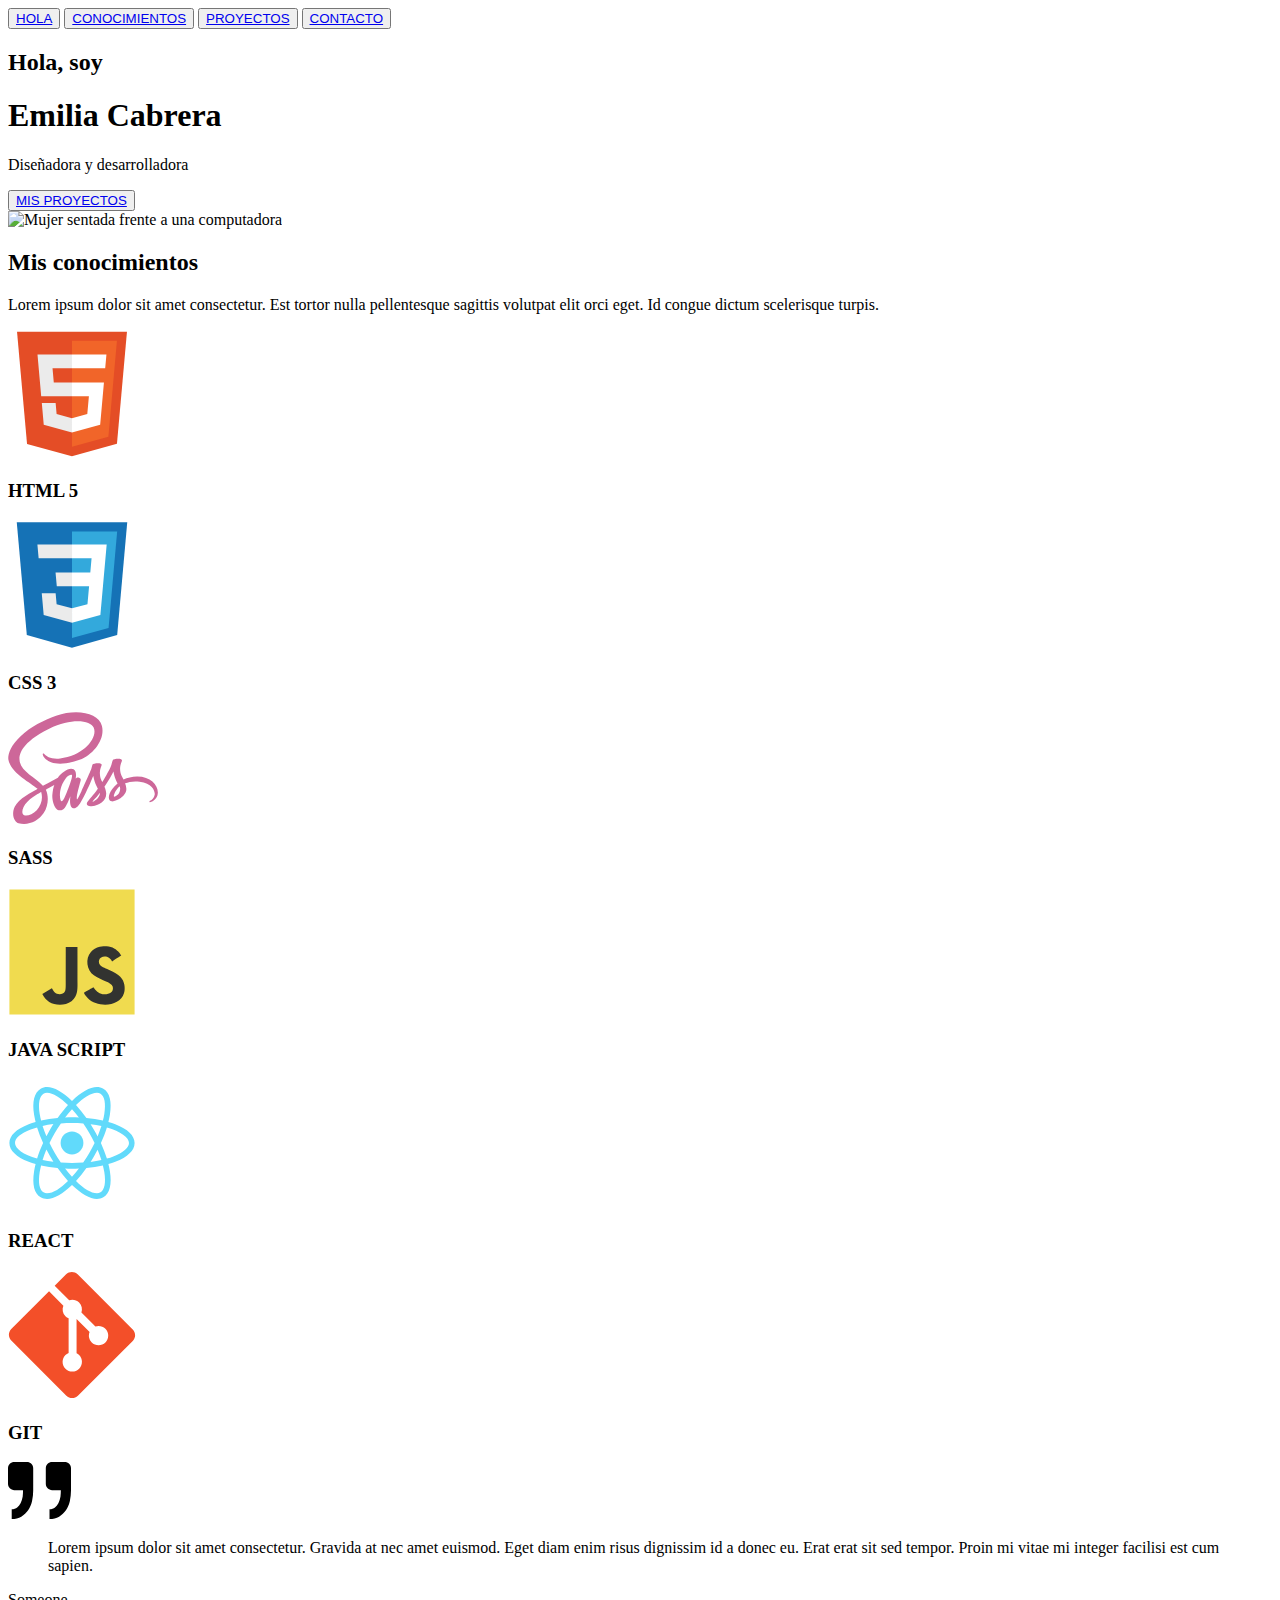
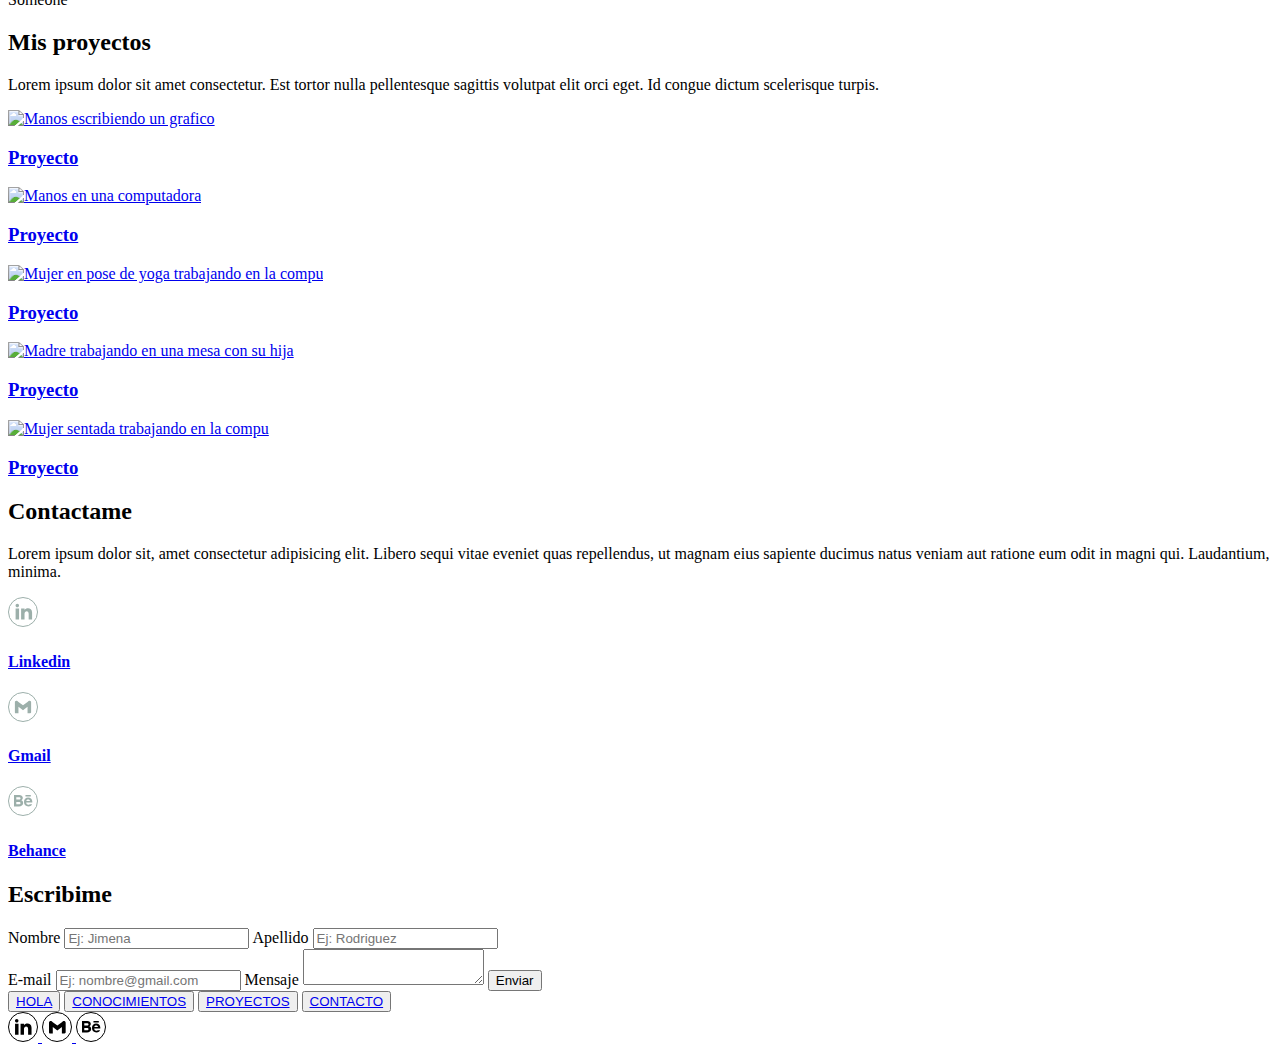
==== commit 8e0d287e: "Mejor version de responsive" ====
--- a/index.html
+++ b/index.html
@@ -103,49 +103,59 @@
         </div>
         <div class="general-card">
           <div class="card-content">
-            <div class="img-card">
-              <img
-                src="img/imgProyectoCard1.svg"
-                alt="Manos escribiendo un grafico"
-              />
-            </div>
-            <h3 class="title-card">Proyecto</h3>
-          </div>
-          <div class="card-content">
-            <div class="img-card">
-              <img
-                src="img/imgProyectoCard2.svg"
-                alt="Manos en una computadora"
-              />
-            </div>
-            <h3 class="title-card">Proyecto</h3>
-          </div>
-          <div class="card-content">
-            <div class="img-card">
-              <img
-                src="img/imgProyectoCard3.svg"
-                alt="Mujer en pose de yoga trabajando en la compu"
-              />
-            </div>
-            <h3 class="title-card">Proyecto</h3>
-          </div>
-          <div class="card-content">
-            <div class="img-card">
-              <img
-                src="img/imgProyectoCard4.svg"
-                alt="Madre trabajando en una mesa con su hija"
-              />
-            </div>
-            <h3 class="title-card">Proyecto</h3>
-          </div>
-          <div class="card-content">
-            <div class="img-card">
-              <img
-                src="img/imgProyectoCard5.svg"
-                alt="Mujer sentada trabajando en la compu"
-              />
-            </div>
-            <h3 class="title-card">Proyecto</h3>
+            <a href="#">
+              <div class="img-card">
+                <img
+                  src="img/imgProyectoCard1.svg"
+                  alt="Manos escribiendo un grafico"
+                />
+              </div>
+              <h3 class="title-card">Proyecto</h3>
+            </a>
+          </div>
+          <div class="card-content">
+            <a href="#">
+              <div class="img-card">
+                <img
+                  src="img/imgProyectoCard2.svg"
+                  alt="Manos en una computadora"
+                />
+              </div>
+              <h3 class="title-card">Proyecto</h3>
+            </a>
+          </div>
+          <div class="card-content">
+            <a href="#">
+              <div class="img-card">
+                <img
+                  src="img/imgProyectoCard3.svg"
+                  alt="Mujer en pose de yoga trabajando en la compu"
+                />
+              </div>
+              <h3 class="title-card">Proyecto</h3>
+            </a>
+          </div>
+          <div class="card-content">
+            <a href="#">
+              <div class="img-card">
+                <img
+                  src="img/imgProyectoCard4.svg"
+                  alt="Madre trabajando en una mesa con su hija"
+                />
+              </div>
+              <h3 class="title-card">Proyecto</h3>
+            </a>
+          </div>
+          <div class="card-content">
+            <a href="#">
+              <div class="img-card">
+                <img
+                  src="img/imgProyectoCard5.svg"
+                  alt="Mujer sentada trabajando en la compu"
+                />
+              </div>
+              <h3 class="title-card">Proyecto</h3>
+            </a>
           </div>
         </div>
       </section>
@@ -162,19 +172,76 @@
             <a
               class="redes-contactame"
               href="https://www.linkedin.com/in/maria-emilia-cabrera-582740115/"
+              target="_blank"
             >
-              <i><img src="./img/linkedin.svg" alt="Logo Linkedin" /></i>
+              <svg
+                width="30"
+                height="30"
+                viewBox="0 0 30 30"
+                fill="none"
+                xmlns="http://www.w3.org/2000/svg"
+              >
+                <path
+                  d="M11.0243 8.507C11.0241 8.96744 10.841 9.40894 10.5152 9.73436C10.1895 10.0598 9.74778 10.2425 9.28734 10.2422C8.82689 10.242 8.3854 10.0589 8.05997 9.73313C7.73455 9.40739 7.55186 8.96571 7.55209 8.50526C7.55232 8.04482 7.73546 7.60332 8.0612 7.2779C8.38695 6.95248 8.82863 6.76979 9.28907 6.77002C9.74952 6.77025 10.191 6.95338 10.5164 7.27913C10.8419 7.60488 11.0245 8.04655 11.0243 8.507ZM11.0764 11.5278H7.60418V22.3959H11.0764V11.5278ZM16.5625 11.5278H13.1076V22.3959H16.5278V16.6928C16.5278 13.5157 20.6684 13.2205 20.6684 16.6928V22.3959H24.0972V15.5122C24.0972 10.1563 17.9688 10.356 16.5278 12.9862L16.5625 11.5278Z"
+                  fill="#9CAFAA"
+                />
+                <circle cx="15" cy="15" r="14.5" stroke="#9CAFAA" />
+              </svg>
+
               <h4>Linkedin</h4>
             </a>
-            <a class="redes-contactame" href="emi.22692@gmail.com">
-              <i><img src="./img/gmail.svg" alt="Logo Gmail" /></i>
+            <a
+              class="redes-contactame"
+              href="emi.22692@gmail.com"
+              target="_blank"
+            >
+              <svg
+                width="30"
+                height="30"
+                viewBox="0 0 30 30"
+                fill="none"
+                xmlns="http://www.w3.org/2000/svg"
+              >
+                <g clip-path="url(#clip0_19_684)">
+                  <path
+                    d="M23.3333 10.4563V20.1153C23.3333 20.7431 22.825 21.2514 22.1972 21.2514H19.5451V14.8125L15 18.2223L10.4549 14.8125V21.2521H7.80277C7.65351 21.2521 7.50572 21.2227 7.36784 21.1656C7.22995 21.1084 7.10468 21.0247 6.99917 20.9191C6.89366 20.8136 6.80999 20.6882 6.75294 20.5503C6.69588 20.4124 6.66657 20.2646 6.66666 20.1153V10.4563C6.66666 9.05144 8.27013 8.24935 9.39374 9.09241L10.4549 9.88894L15 13.2973L19.5451 9.88755L20.6062 9.09241C21.7292 8.25005 23.3333 9.05144 23.3333 10.4563Z"
+                    fill="#9CAFAA"
+                  />
+                </g>
+                <circle cx="15" cy="15" r="14.5" stroke="#9CAFAA" />
+                <defs>
+                  <clipPath id="clip0_19_684">
+                    <rect
+                      width="16.6667"
+                      height="16.6667"
+                      fill="white"
+                      transform="translate(6.66666 6.66675)"
+                    />
+                  </clipPath>
+                </defs>
+              </svg>
+
               <h4>Gmail</h4>
             </a>
             <a
               class="redes-contactame"
               href="https://www.behance.net/emiliacabrera"
+              target="_blank"
             >
-              <i><img src="./img/behance.svg" alt="Logo Behance" /></i>
+              <svg
+                width="30"
+                height="30"
+                viewBox="0 0 30 30"
+                fill="none"
+                xmlns="http://www.w3.org/2000/svg"
+              >
+                <circle cx="15" cy="15" r="14.5" stroke="#9CAFAA" />
+                <path
+                  d="M22.8056 10.5278H17.4583V9H22.8056V10.5278ZM24.124 18.1667C23.7864 19.1574 22.5741 20.4583 20.2274 20.4583C17.8792 20.4583 15.9772 19.1376 15.9772 16.1233C15.9772 13.1365 17.7532 11.601 20.1526 11.601C22.5069 11.601 23.9445 12.9623 24.2585 14.982C24.3181 15.3685 24.3417 15.8895 24.331 16.6167H18.1993C18.2986 19.0696 20.8599 19.1467 21.704 18.1667H24.124ZM18.2528 15.1111H22.0455C21.9653 13.9294 21.1777 13.416 20.1533 13.416C19.0335 13.416 18.414 14.0027 18.2528 15.1111ZM10.9393 20.4492H6V9.01604H11.3113C15.4944 9.07792 15.5738 13.1747 13.3891 14.2915C16.0329 15.254 16.1215 20.4492 10.9393 20.4492ZM8.29167 13.5833H11.0294C12.9453 13.5833 13.2493 11.2917 10.7911 11.2917H8.29167V13.5833ZM10.882 15.875H8.29167V18.1789H10.8438C13.1775 18.1789 13.0347 15.875 10.882 15.875Z"
+                  fill="#9CAFAA"
+                />
+              </svg>
+
               <h4>Behance</h4>
             </a>
           </div>
@@ -216,7 +283,13 @@
             </label>
             <label for="Mensaje" class="input100">
               Mensaje
-              <textarea name="Mensaje" id="Mensaje" required> </textarea>
+              <textarea
+                name="Mensaje"
+                id="Mensaje"
+                placeholder="Escribi aqui tu mensaje"
+                required
+              >
+              </textarea>
             </label>
             <button class="button-formulario">Enviar</button>
           </form>
@@ -240,14 +313,54 @@
         <a
           class="ico-footer"
           href="https://www.linkedin.com/in/maria-emilia-cabrera-582740115/"
-          ><img src="./img/linkedin-footer.svg" alt="Logo Linkedin"
-        /></a>
-        <a class="ico-footer" href="emi.22692@gmail.com"
-          ><img src="./img/gmail-footer.svg" alt="Logo Gmail"
-        /></a>
-        <a class="ico-footer" href="https://www.behance.net/emiliacabrera"
-          ><img src="./img/behance-footer.svg" alt="Logo Behance"
-        /></a>
+          target="_blank"
+          ><svg
+            width="30"
+            height="30"
+            viewBox="0 0 30 30"
+            fill="none"
+            xmlns="http://www.w3.org/2000/svg"
+          >
+            <circle cx="15" cy="15" r="14.5" stroke="black" />
+            <path
+              d="M10.4722 8.73698C10.472 9.19742 10.2889 9.63892 9.96311 9.96434C9.63737 10.2898 9.19569 10.4725 8.73524 10.4722C8.2748 10.472 7.8333 10.2889 7.50788 9.96311C7.18246 9.63737 6.99977 9.19569 7 8.73524C7.00023 8.2748 7.18336 7.8333 7.50911 7.50788C7.83486 7.18246 8.27653 6.99977 8.73698 7C9.19742 7.00023 9.63892 7.18336 9.96434 7.50911C10.2898 7.83486 10.4725 8.27653 10.4722 8.73698ZM10.5243 11.7578H7.05208V22.6259H10.5243V11.7578ZM16.0104 11.7578H12.5556V22.6259H15.9757V16.9227C15.9757 13.7457 20.1163 13.4505 20.1163 16.9227V22.6259H23.5451V15.7422C23.5451 10.3863 17.4167 10.5859 15.9757 13.2161L16.0104 11.7578Z"
+              fill="black"
+            />
+          </svg>
+        </a>
+        <a class="ico-footer" href="mailto:emi.22692@gmail.com" target="_blank"
+          ><svg
+            width="30"
+            height="30"
+            viewBox="0 0 30 30"
+            fill="none"
+            xmlns="http://www.w3.org/2000/svg"
+          >
+            <circle cx="15" cy="15" r="14.5" stroke="black" />
+            <path
+              d="M23.6667 10.708V20.367C23.6667 20.9948 23.1583 21.5031 22.5306 21.5031H19.8785V15.0643L15.3333 18.474L10.7882 15.0643V21.5038H8.13611C7.98686 21.5038 7.83906 21.4744 7.70118 21.4173C7.5633 21.3602 7.43802 21.2764 7.33251 21.1708C7.22701 21.0653 7.14334 20.9399 7.08628 20.802C7.02923 20.6641 6.99991 20.5163 7 20.367V10.708C7 9.30315 8.60347 8.50106 9.72708 9.34412L10.7882 10.1406L15.3333 13.549L19.8785 10.1393L20.9396 9.34412C22.0625 8.50176 23.6667 9.30315 23.6667 10.708Z"
+              fill="black"
+            />
+          </svg>
+        </a>
+        <a
+          class="ico-footer"
+          href="https://www.behance.net/emiliacabrera"
+          target="_blank"
+          ><svg
+            width="30"
+            height="30"
+            viewBox="0 0 30 30"
+            fill="none"
+            xmlns="http://www.w3.org/2000/svg"
+          >
+            <circle cx="15" cy="15" r="14.5" stroke="black" />
+            <path
+              d="M22.8056 10.5278H17.4583V9H22.8056V10.5278ZM24.124 18.1667C23.7864 19.1574 22.5741 20.4583 20.2274 20.4583C17.8792 20.4583 15.9772 19.1376 15.9772 16.1233C15.9772 13.1365 17.7532 11.601 20.1526 11.601C22.5069 11.601 23.9445 12.9623 24.2585 14.982C24.3181 15.3685 24.3417 15.8895 24.331 16.6167H18.1993C18.2986 19.0696 20.8599 19.1467 21.704 18.1667H24.124ZM18.2528 15.1111H22.0455C21.9653 13.9294 21.1777 13.416 20.1533 13.416C19.0335 13.416 18.414 14.0027 18.2528 15.1111ZM10.9393 20.4492H6V9.01604H11.3113C15.4944 9.07792 15.5738 13.1747 13.3891 14.2915C16.0329 15.254 16.1215 20.4492 10.9393 20.4492ZM8.29167 13.5833H11.0294C12.9453 13.5833 13.2493 11.2917 10.7911 11.2917H8.29167V13.5833ZM10.882 15.875H8.29167V18.1789H10.8438C13.1775 18.1789 13.0347 15.875 10.882 15.875Z"
+              fill="black"
+            />
+          </svg>
+        </a>
       </div>
     </footer>
   </body>
